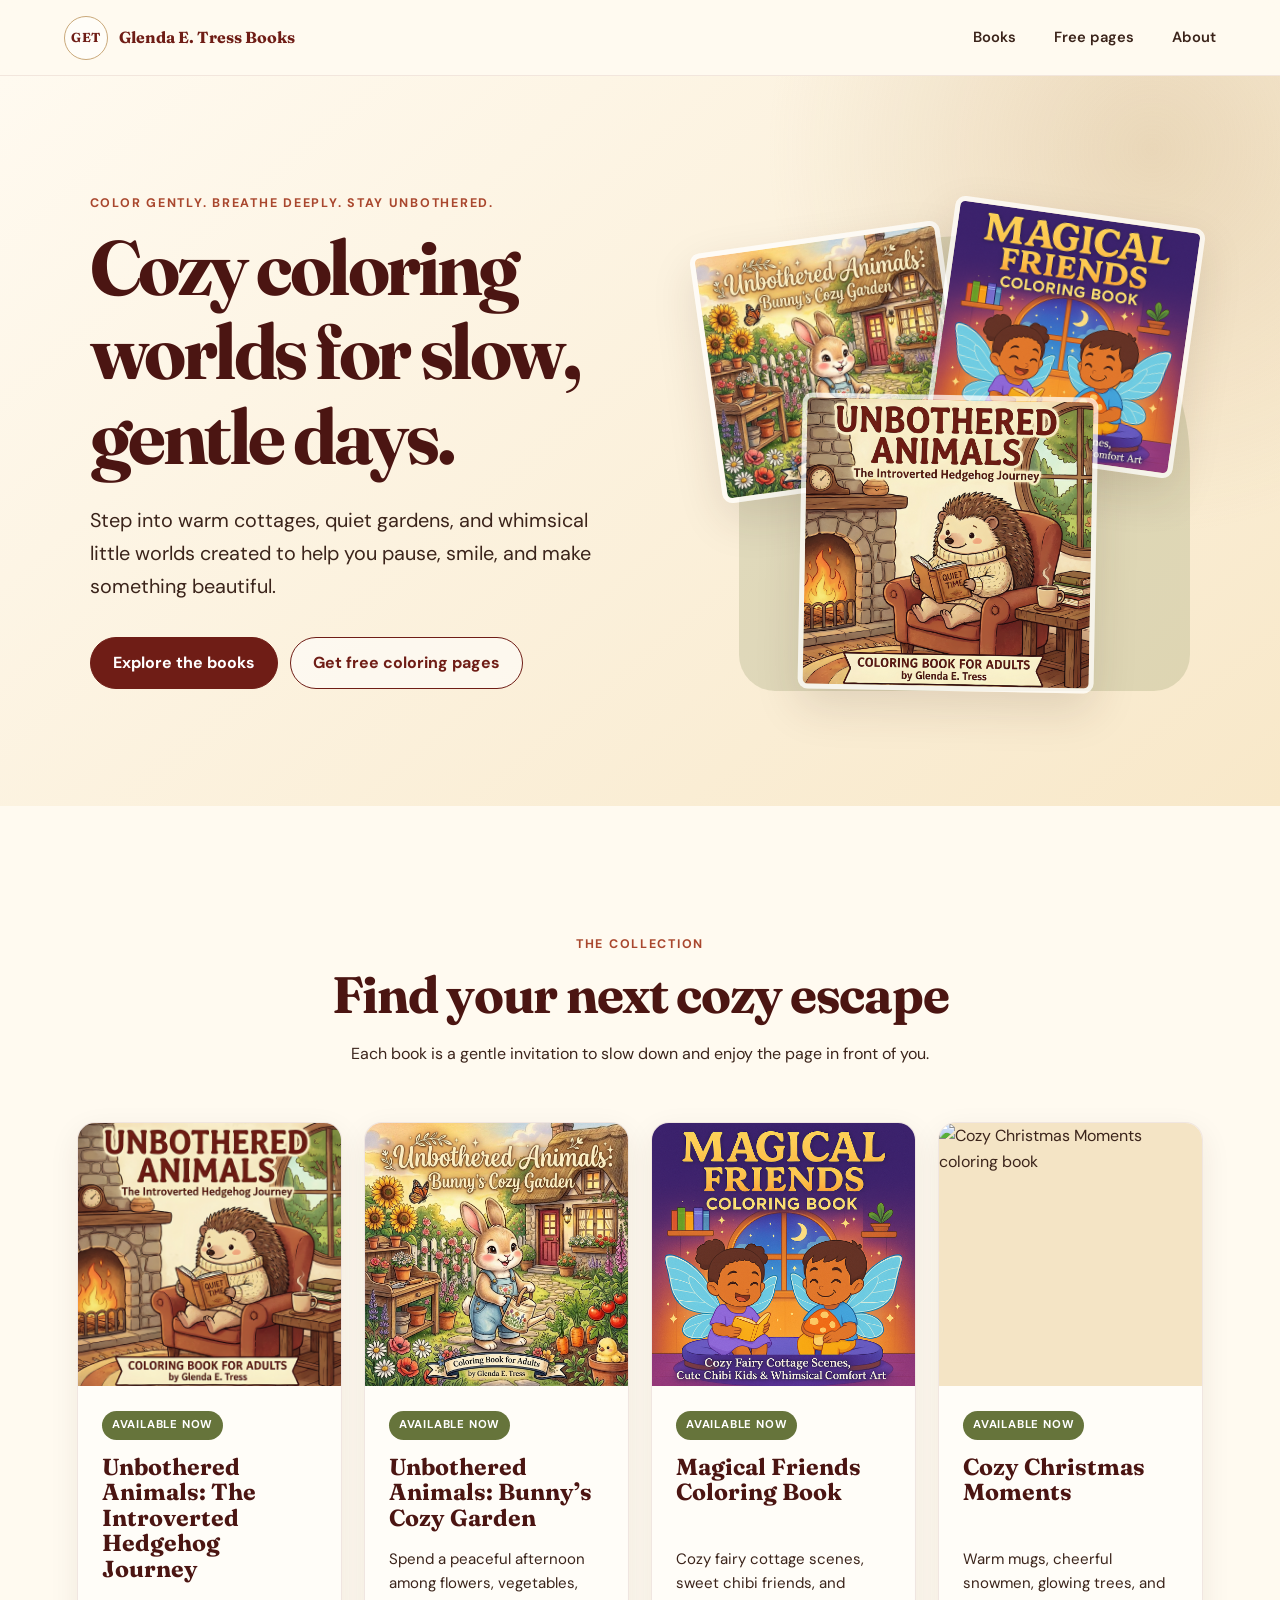
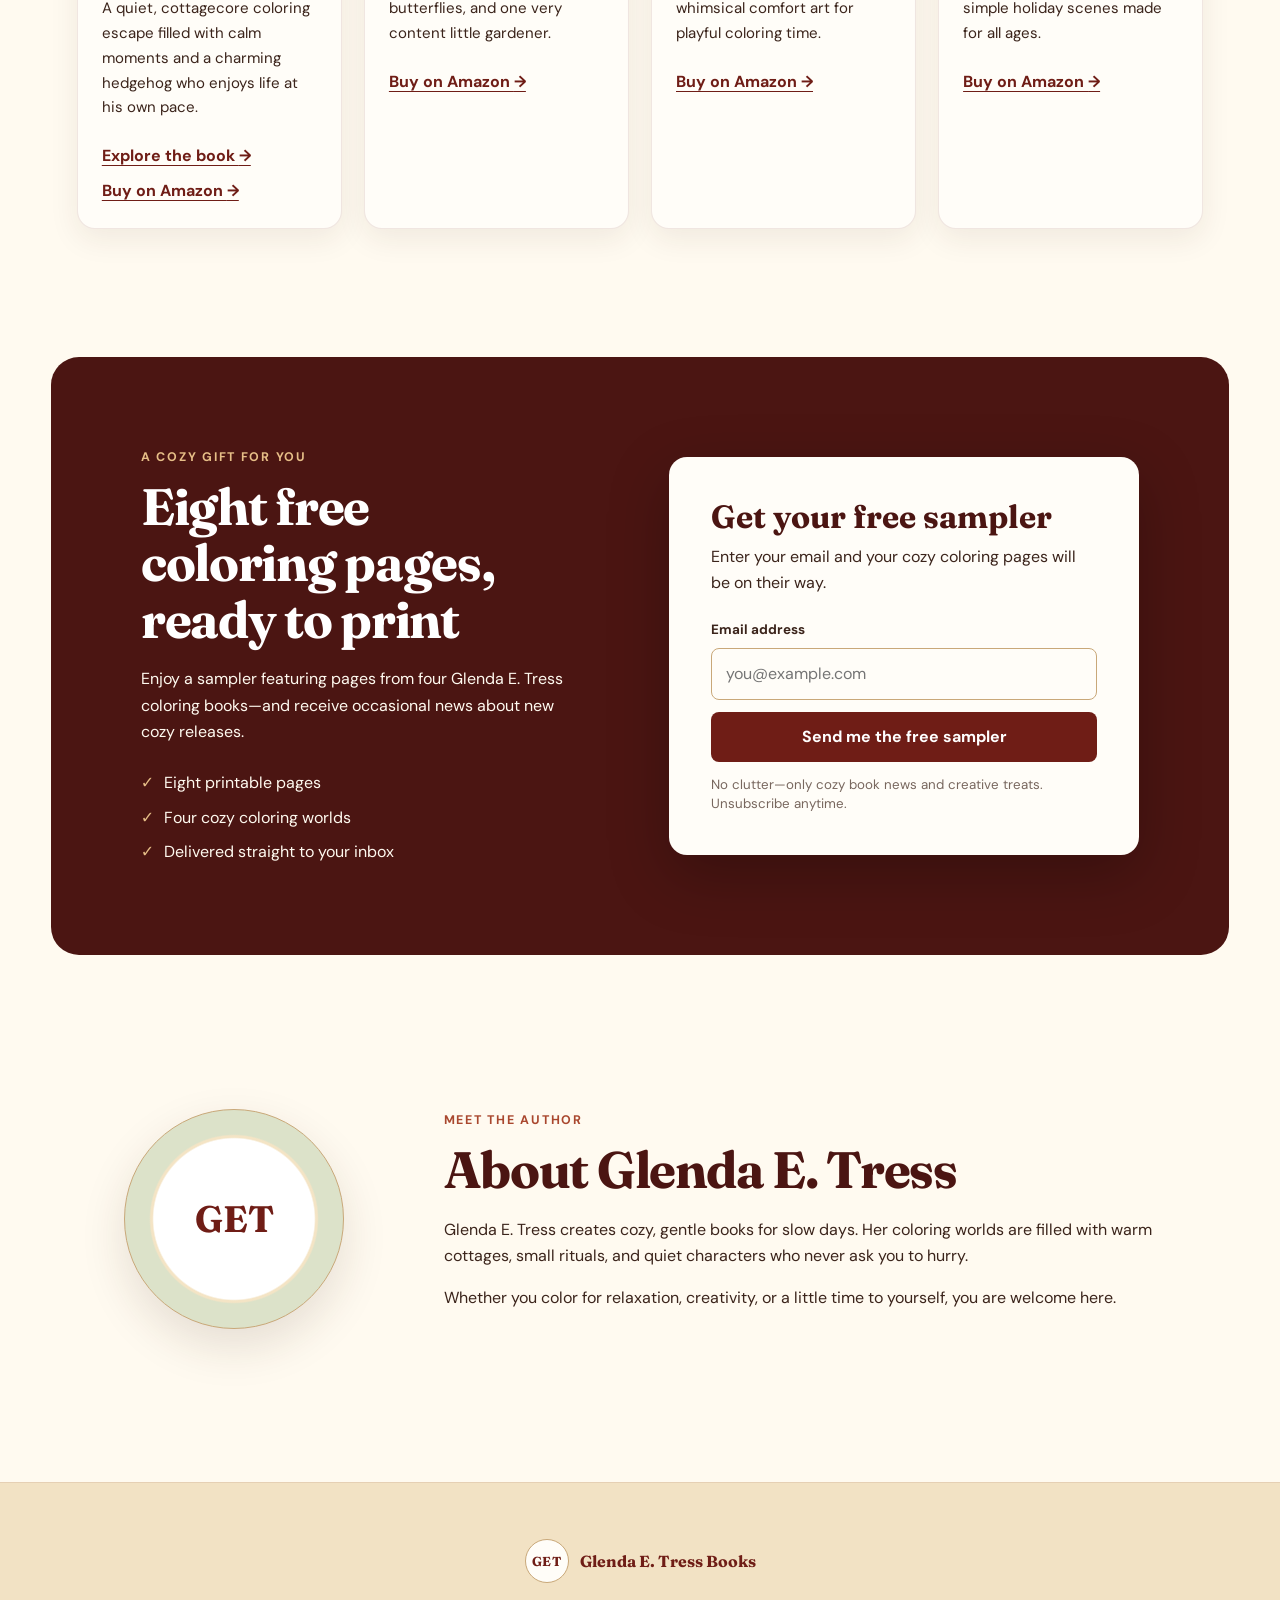
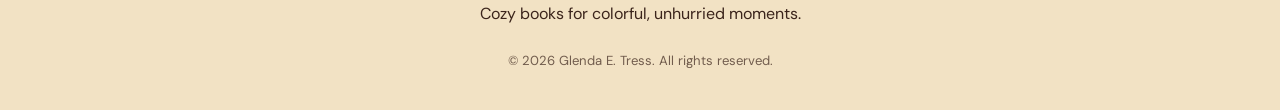
==== index.html @ 8a7b8814 "Add files via upload" ====
<!doctype html>
<html lang="en">
<head>
  <meta charset="utf-8">
  <meta name="viewport" content="width=device-width, initial-scale=1">
  <meta name="description" content="Cozy coloring books by Glenda E. Tress—gentle worlds, quiet characters, and printable pages for slow, creative days.">
  <title>Glenda E. Tress Books | Cozy Coloring Worlds</title>
  <link rel="icon" href="favicon.svg" type="image/svg+xml">
  <link rel="preconnect" href="https://fonts.googleapis.com">
  <link rel="preconnect" href="https://fonts.gstatic.com" crossorigin>
  <link href="https://fonts.googleapis.com/css2?family=DM+Sans:wght@400;500;600;700&family=Fraunces:opsz,wght@9..144,600;9..144,700&display=swap" rel="stylesheet">
  <link rel="stylesheet" href="styles.css">
</head>
<body>
  <header class="site-header">
    <a class="brand" href="#top" aria-label="Glenda E. Tress Books home">
      <span class="brand-mark" aria-hidden="true">GET</span>
      <span>Glenda E. Tress Books</span>
    </a>
    <nav aria-label="Main navigation">
      <a href="#books">Books</a>
      <a href="#free-pages">Free pages</a>
      <a href="#about">About</a>
    </nav>
  </header>

  <main id="top">
    <section class="hero">
      <div class="hero-copy">
        <p class="eyebrow">Color gently. Breathe deeply. Stay unbothered.</p>
        <h1>Cozy coloring worlds for slow, gentle days.</h1>
        <p class="hero-text">Step into warm cottages, quiet gardens, and whimsical little worlds created to help you pause, smile, and make something beautiful.</p>
        <div class="hero-actions">
          <a class="button primary" href="#books">Explore the books</a>
          <a class="button secondary" href="#free-pages">Get free coloring pages</a>
        </div>
      </div>
      <div class="hero-art" aria-label="A collection of four coloring book covers">
        <img class="cover cover-back-left" src="bunny-cover.jpeg" alt="Unbothered Animals: Bunny's Cozy Garden coloring book cover">
        <img class="cover cover-center" src="hedgehog-cover.png" alt="Unbothered Animals: The Introverted Hedgehog Journey coloring book cover">
        <img class="cover cover-back-right" src="magical-friends-cover.png" alt="Magical Friends coloring book cover">
      </div>
    </section>

    <section class="books-section" id="books">
      <div class="section-heading">
        <p class="eyebrow">The collection</p>
        <h2>Find your next cozy escape</h2>
        <p>Each book is a gentle invitation to slow down and enjoy the page in front of you.</p>
      </div>

      <div class="book-grid">
        <article class="book-card featured">
          <div class="book-cover-wrap"><img src="hedgehog-cover.png" alt="Unbothered Animals: The Introverted Hedgehog Journey"></div>
          <div class="book-copy">
            <span class="tag">Available now</span>
            <h3>Unbothered Animals: The Introverted Hedgehog Journey</h3>
            <p>A quiet, cottagecore coloring escape filled with calm moments and a charming hedgehog who enjoys life at his own pace.</p>
            <a class="text-link" href="https://glendaetressbooks.github.io/unbothered-hedgehog/">Explore the book <span aria-hidden="true">→</span></a>
            <br>
            <a class="text-link" href="https://www.amazon.com/dp/B0GTLJ54XW" target="_blank" rel="noopener">Buy on Amazon <span aria-hidden="true">→</span></a>
          </div>
        </article>

        <article class="book-card">
          <div class="book-cover-wrap"><img src="bunny-cover.jpeg" alt="Unbothered Animals: Bunny's Cozy Garden"></div>
          <div class="book-copy">
            <span class="tag">Available now</span>
            <h3>Unbothered Animals: Bunny’s Cozy Garden</h3>
            <p>Spend a peaceful afternoon among flowers, vegetables, butterflies, and one very content little gardener.</p>
            <a class="text-link" href="https://www.amazon.com/dp/B0GZKJFKJ4" target="_blank" rel="noopener">Buy on Amazon <span aria-hidden="true">→</span></a>
          </div>
        </article>

        <article class="book-card">
          <div class="book-cover-wrap"><img src="magical-friends-cover.png" alt="Magical Friends coloring book"></div>
          <div class="book-copy">
            <span class="tag">Available now</span>
            <h3>Magical Friends Coloring Book</h3>
            <p>Cozy fairy cottage scenes, sweet chibi friends, and whimsical comfort art for playful coloring time.</p>
            <a class="text-link" href="https://www.amazon.com/dp/B0GCCZVK5C" target="_blank" rel="noopener">Buy on Amazon <span aria-hidden="true">→</span></a>
          </div>
        </article>

        <article class="book-card">
          <div class="book-cover-wrap"><img src="cozy-christmas-cover.png" alt="Cozy Christmas Moments coloring book"></div>
          <div class="book-copy">
            <span class="tag">Available now</span>
            <h3>Cozy Christmas Moments</h3>
            <p>Warm mugs, cheerful snowmen, glowing trees, and simple holiday scenes made for all ages.</p>
            <a class="text-link" href="https://www.amazon.com/dp/B0G2KWV8PQ" target="_blank" rel="noopener">Buy on Amazon <span aria-hidden="true">→</span></a>
          </div>
        </article>
      </div>
    </section>

    <section class="signup-section" id="free-pages">
      <div class="signup-copy">
        <p class="eyebrow">A cozy gift for you</p>
        <h2>Eight free coloring pages, ready to print</h2>
        <p>Enjoy a sampler featuring pages from four Glenda E. Tress coloring books—and receive occasional news about new cozy releases.</p>
        <ul>
          <li>Eight printable pages</li>
          <li>Four cozy coloring worlds</li>
          <li>Delivered straight to your inbox</li>
        </ul>
      </div>

      <div id="mlb2-43992414" class="signup-card ml-form-embedContainer ml-subscribe-form ml-subscribe-form-43992414">
        <div class="row-form">
          <h3>Get your free sampler</h3>
          <p>Enter your email and your cozy coloring pages will be on their way.</p>
          <form class="ml-block-form" action="https://assets.mailerlite.com/jsonp/2379749/forms/193646420674217235/subscribe" method="post" target="_blank">
            <label for="subscriber-email">Email address</label>
            <input id="subscriber-email" aria-label="Email address" aria-required="true" type="email" name="fields[email]" placeholder="you@example.com" autocomplete="email" required>
            <input type="hidden" name="ml-submit" value="1">
            <input type="hidden" name="anticsrf" value="true">
            <button type="submit">Send me the free sampler</button>
            <button disabled hidden type="button" class="loading">Sending…</button>
          </form>
          <small>No clutter—only cozy book news and creative treats. Unsubscribe anytime.</small>
        </div>
        <div class="row-success" style="display:none">
          <h3>Thank you!</h3>
          <p>Almost there! Please check your inbox and click the confirmation button. Once confirmed, your free Cozy Coloring Sampler will be sent straight to you.</p>
        </div>
      </div>
    </section>

    <section class="about-section" id="about">
      <div class="about-emblem" aria-hidden="true"><span>GET</span></div>
      <div>
        <p class="eyebrow">Meet the author</p>
        <h2>About Glenda E. Tress</h2>
        <p>Glenda E. Tress creates cozy, gentle books for slow days. Her coloring worlds are filled with warm cottages, small rituals, and quiet characters who never ask you to hurry.</p>
        <p>Whether you color for relaxation, creativity, or a little time to yourself, you are welcome here.</p>
      </div>
    </section>
  </main>

  <footer>
    <a class="brand footer-brand" href="#top"><span class="brand-mark" aria-hidden="true">GET</span><span>Glenda E. Tress Books</span></a>
    <p>Cozy books for colorful, unhurried moments.</p>
    <p class="copyright">© 2026 Glenda E. Tress. All rights reserved.</p>
  </footer>

  <script>
    function ml_webform_success_43992414() {
      document.querySelector('.ml-subscribe-form-43992414 .row-success').style.display = 'block';
      document.querySelector('.ml-subscribe-form-43992414 .row-form').style.display = 'none';
    }
  </script>
  <script src="https://groot.mailerlite.com/js/w/webforms.min.js?v83147fa8ce2d95cb73ece7f28b469519"></script>
  <script>fetch('https://assets.mailerlite.com/jsonp/2379749/forms/193646420674217235/takel');</script>
</body>
</html>
---- styles.css ----
:root {
  --cream: #fffaf0;
  --paper: #fffdf8;
  --parchment: #f4e4c5;
  --burgundy: #6f1d16;
  --burgundy-deep: #4b1512;
  --brown: #3b241b;
  --sage: #66743b;
  --sage-soft: #dce2c9;
  --terracotta: #a9472e;
  --gold: #c9a879;
  --shadow: 0 18px 45px rgba(59, 36, 27, .13);
}

* { box-sizing: border-box; }
html { scroll-behavior: smooth; }
body {
  margin: 0;
  color: var(--brown);
  background: var(--cream);
  font-family: "DM Sans", system-ui, sans-serif;
  line-height: 1.65;
}
img { max-width: 100%; display: block; }
a { color: inherit; }

.site-header {
  min-height: 76px;
  padding: 14px clamp(22px, 5vw, 76px);
  display: flex;
  align-items: center;
  justify-content: space-between;
  gap: 24px;
  background: rgba(255, 250, 240, .94);
  border-bottom: 1px solid rgba(111, 29, 22, .09);
  position: sticky;
  top: 0;
  z-index: 50;
  backdrop-filter: blur(12px);
}
.brand { display: flex; align-items: center; gap: 11px; font-family: "Fraunces", Georgia, serif; font-weight: 700; text-decoration: none; color: var(--burgundy); }
.brand-mark { width: 44px; height: 44px; display: grid; place-items: center; border: 1px solid var(--gold); border-radius: 50%; background: var(--paper); font-size: 13px; letter-spacing: .04em; }
nav { display: flex; align-items: center; gap: clamp(17px, 3vw, 38px); }
nav a { font-size: .92rem; font-weight: 600; text-decoration: none; }
nav a:hover { color: var(--terracotta); }

.hero {
  min-height: 690px;
  display: grid;
  grid-template-columns: minmax(0, 1fr) minmax(420px, .9fr);
  align-items: center;
  gap: clamp(36px, 6vw, 90px);
  padding: clamp(70px, 9vw, 125px) clamp(22px, 7vw, 110px);
  overflow: hidden;
  background:
    radial-gradient(circle at 90% 10%, rgba(201, 168, 121, .34), transparent 29%),
    linear-gradient(140deg, #fffaf0 0%, #f8e8c9 100%);
}
.hero-copy { max-width: 690px; position: relative; z-index: 2; }
.eyebrow { margin: 0 0 12px; color: var(--terracotta); font-size: .78rem; font-weight: 700; letter-spacing: .14em; text-transform: uppercase; }
h1, h2, h3 { font-family: "Fraunces", Georgia, serif; line-height: 1.1; color: var(--burgundy-deep); }
h1 { margin: 0 0 25px; font-size: clamp(3.3rem, 6vw, 6.1rem); letter-spacing: -.045em; }
h2 { margin: 0 0 18px; font-size: clamp(2.25rem, 4vw, 3.75rem); letter-spacing: -.025em; }
h3 { font-size: 1.45rem; }
.hero-text { max-width: 610px; font-size: clamp(1.04rem, 1.7vw, 1.24rem); }
.hero-actions { margin-top: 34px; display: flex; flex-wrap: wrap; gap: 12px; }
.button { display: inline-flex; min-height: 50px; align-items: center; justify-content: center; padding: 12px 22px; border: 1px solid var(--burgundy); border-radius: 999px; font-weight: 700; text-decoration: none; transition: .2s ease; }
.button.primary { background: var(--burgundy); color: white; }
.button.primary:hover { background: var(--terracotta); border-color: var(--terracotta); transform: translateY(-2px); }
.button.secondary { background: rgba(255,255,255,.55); color: var(--burgundy); }
.button.secondary:hover { background: white; }

.hero-art { min-height: 500px; position: relative; }
.hero-art::before { content: ""; position: absolute; inset: 9% 0 0 7%; border-radius: 50% 50% 8% 8%; background: rgba(102,116,59,.18); }
.cover { position: absolute; width: min(52%, 300px); aspect-ratio: 1/1; object-fit: cover; border-radius: 10px; box-shadow: var(--shadow); border: 5px solid rgba(255,255,255,.72); }
.cover-center { width: min(61%, 360px); left: 50%; bottom: 0; z-index: 3; transform: translateX(-50%) rotate(1deg); }
.cover-back-left { left: 0; top: 9%; transform: rotate(-8deg); }
.cover-back-right { right: 0; top: 4%; transform: rotate(8deg); }

.books-section { padding: clamp(80px, 10vw, 140px) clamp(22px, 6vw, 90px); }
.section-heading { max-width: 720px; margin: 0 auto 54px; text-align: center; }
.section-heading > p:last-child { max-width: 580px; margin: 0 auto; }
.book-grid { max-width: 1240px; margin: 0 auto; display: grid; grid-template-columns: repeat(4, minmax(0, 1fr)); gap: 22px; }
.book-card { background: var(--paper); border: 1px solid rgba(111,29,22,.1); border-radius: 18px; overflow: hidden; box-shadow: 0 10px 30px rgba(59,36,27,.08); transition: transform .25s ease, box-shadow .25s ease; }
.book-card:hover { transform: translateY(-6px); box-shadow: var(--shadow); }
.book-cover-wrap { aspect-ratio: 1/1; background: var(--parchment); overflow: hidden; }
.book-cover-wrap img { width: 100%; height: 100%; object-fit: cover; }
.book-copy { padding: 24px; }
.book-copy h3 { min-height: 78px; margin: 14px 0 12px; }
.book-copy p { font-size: .94rem; }
.tag { display: inline-flex; padding: 5px 10px; border-radius: 999px; background: var(--sage); color: white; font-size: .71rem; font-weight: 700; letter-spacing: .07em; text-transform: uppercase; }
.tag.muted { background: var(--sage-soft); color: #4c5928; }
.text-link { display: inline-block; margin-top: 8px; color: var(--burgundy); font-weight: 700; text-decoration-thickness: 1px; text-underline-offset: 4px; }
.text-link.quiet { color: #8a766d; text-decoration: none; font-size: .88rem; }

.signup-section { margin: 0 clamp(16px, 4vw, 64px); padding: clamp(58px, 7vw, 100px); display: grid; grid-template-columns: 1fr minmax(320px, 470px); align-items: center; gap: clamp(40px, 8vw, 110px); border-radius: 28px; background: var(--burgundy-deep); color: #fffaf0; }
.signup-section h2 { color: white; }
.signup-section .eyebrow { color: #e6be87; }
.signup-copy { max-width: 650px; }
.signup-copy ul { list-style: none; padding: 0; margin: 25px 0 0; display: grid; gap: 8px; }
.signup-copy li::before { content: "✓"; color: #e6be87; font-weight: 700; margin-right: 10px; }
.signup-card { padding: clamp(26px, 4vw, 42px); border-radius: 18px; background: var(--paper); color: var(--brown); box-shadow: 0 20px 60px rgba(0,0,0,.25); }
.signup-card h3 { margin: 0 0 10px; font-size: 2rem; }
.signup-card p { margin-top: 0; }
.signup-card label { display: block; margin: 22px 0 7px; font-size: .84rem; font-weight: 700; }
.signup-card input[type="email"] { width: 100%; min-height: 50px; padding: 12px 14px; border: 1px solid var(--gold); border-radius: 8px; background: #fffdf8; color: var(--brown); font: inherit; }
.signup-card button { width: 100%; min-height: 50px; margin-top: 12px; border: 0; border-radius: 8px; background: var(--burgundy); color: white; font: inherit; font-weight: 700; cursor: pointer; }
.signup-card button:hover { background: var(--terracotta); }
.signup-card small { display: block; margin-top: 14px; color: #78675e; line-height: 1.4; }

.about-section { max-width: 1080px; margin: 0 auto; padding: clamp(90px, 12vw, 160px) 24px; display: grid; grid-template-columns: 230px 1fr; align-items: center; gap: clamp(40px, 7vw, 90px); }
.about-emblem { width: 220px; height: 220px; display: grid; place-items: center; border: 1px solid var(--gold); border-radius: 50%; background: radial-gradient(circle, white 0 52%, var(--parchment) 53% 54%, transparent 55%), var(--sage-soft); color: var(--burgundy); font: 700 2.3rem "Fraunces", Georgia, serif; box-shadow: var(--shadow); }
.about-section p { max-width: 720px; }

footer { padding: 56px 24px 34px; text-align: center; background: #f2e2c4; border-top: 1px solid rgba(111,29,22,.09); }
.footer-brand { width: max-content; margin: 0 auto 18px; }
footer p { margin: 5px 0; }
.copyright { margin-top: 22px; font-size: .82rem; opacity: .7; }

@media (max-width: 1050px) {
  .hero { grid-template-columns: 1fr; text-align: center; }
  .hero-copy { margin: 0 auto; }
  .hero-text { margin-left: auto; margin-right: auto; }
  .hero-actions { justify-content: center; }
  .hero-art { width: min(100%, 650px); margin: 0 auto; }
  .book-grid { grid-template-columns: repeat(2, minmax(0, 1fr)); }
  .book-copy h3 { min-height: auto; }
}
@media (max-width: 760px) {
  .site-header { position: static; align-items: flex-start; }
  .site-header nav { display: none; }
  .hero { min-height: 0; padding-top: 68px; }
  .hero-art { min-height: 385px; }
  .signup-section { grid-template-columns: 1fr; padding: 44px 22px; }
  .about-section { grid-template-columns: 1fr; text-align: center; }
  .about-emblem { margin: 0 auto; }
}
@media (max-width: 560px) {
  h1 { font-size: 3rem; }
  .book-grid { grid-template-columns: 1fr; }
  .book-card { max-width: 390px; margin: 0 auto; }
  .cover { border-width: 3px; }
  .hero-art { min-height: 320px; }
  .button { width: 100%; }
}
@media (prefers-reduced-motion: reduce) { html { scroll-behavior: auto; } *, *::before, *::after { transition: none !important; } }
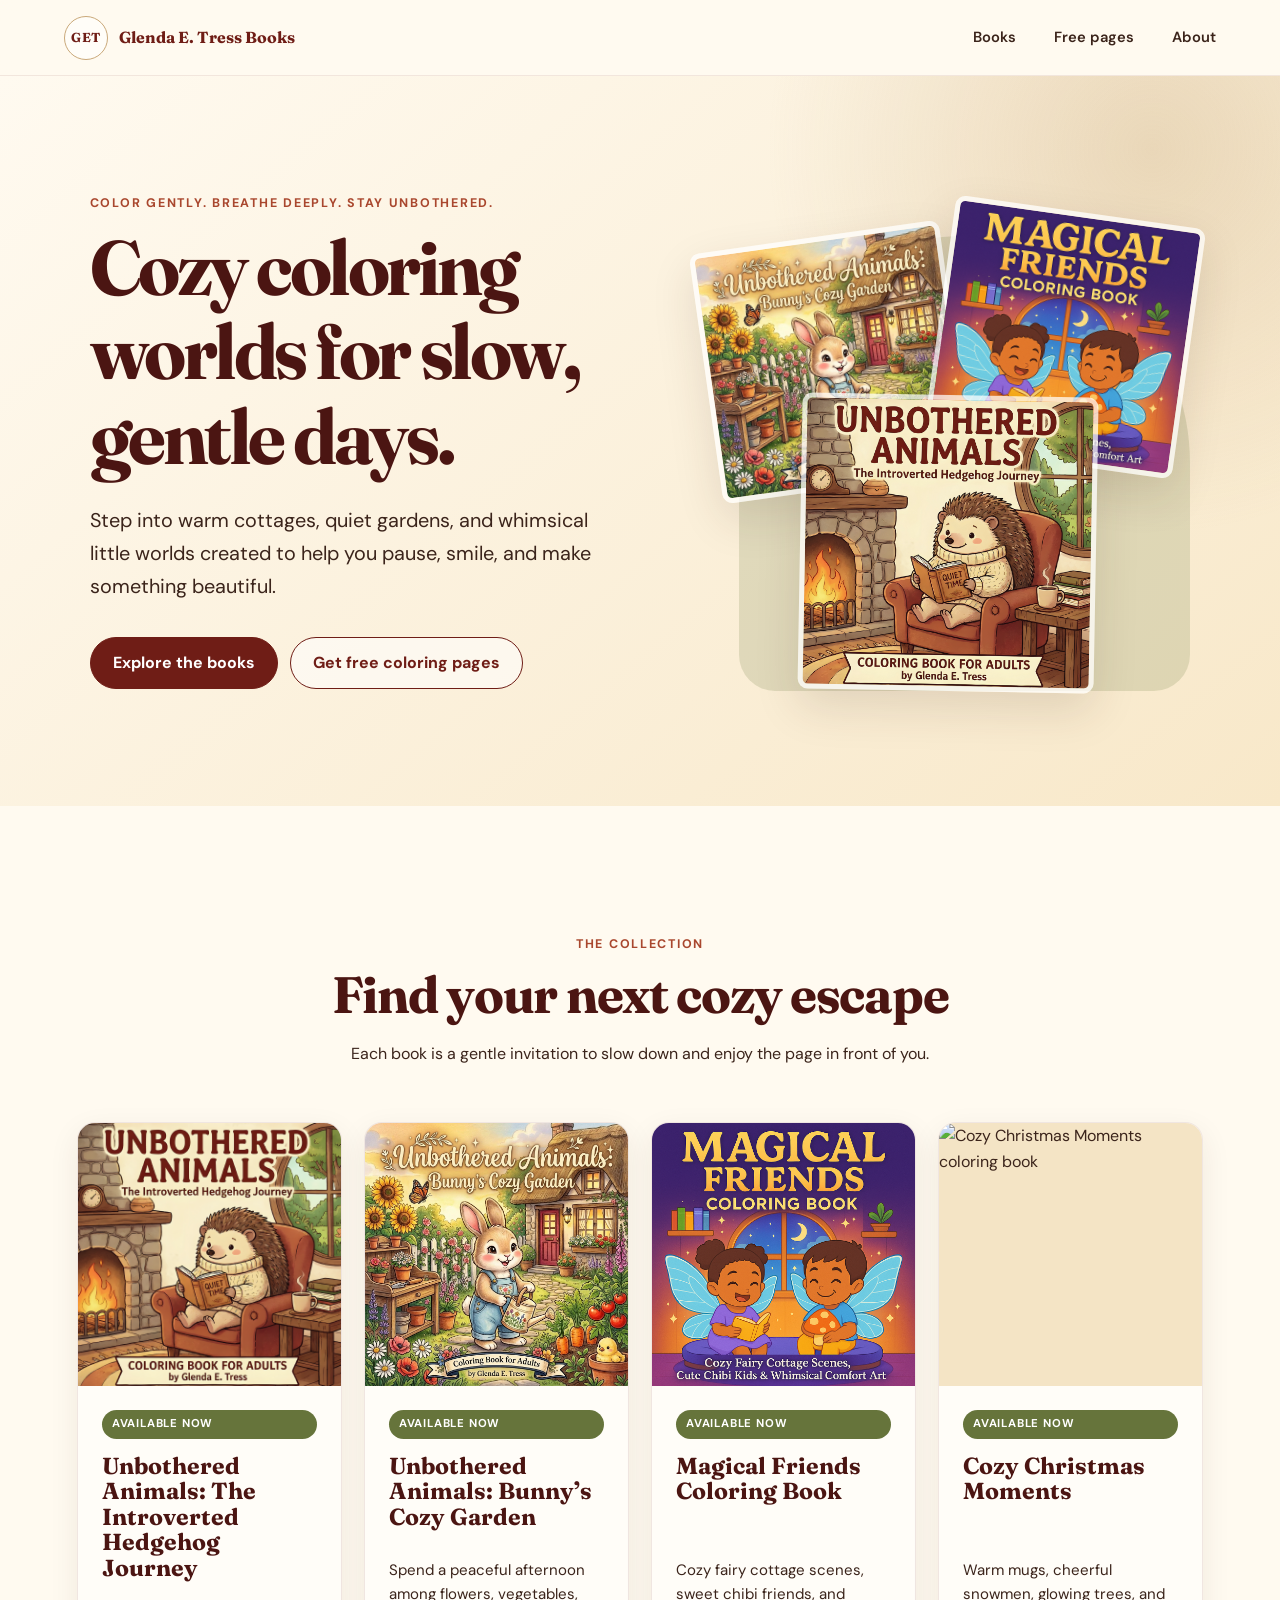
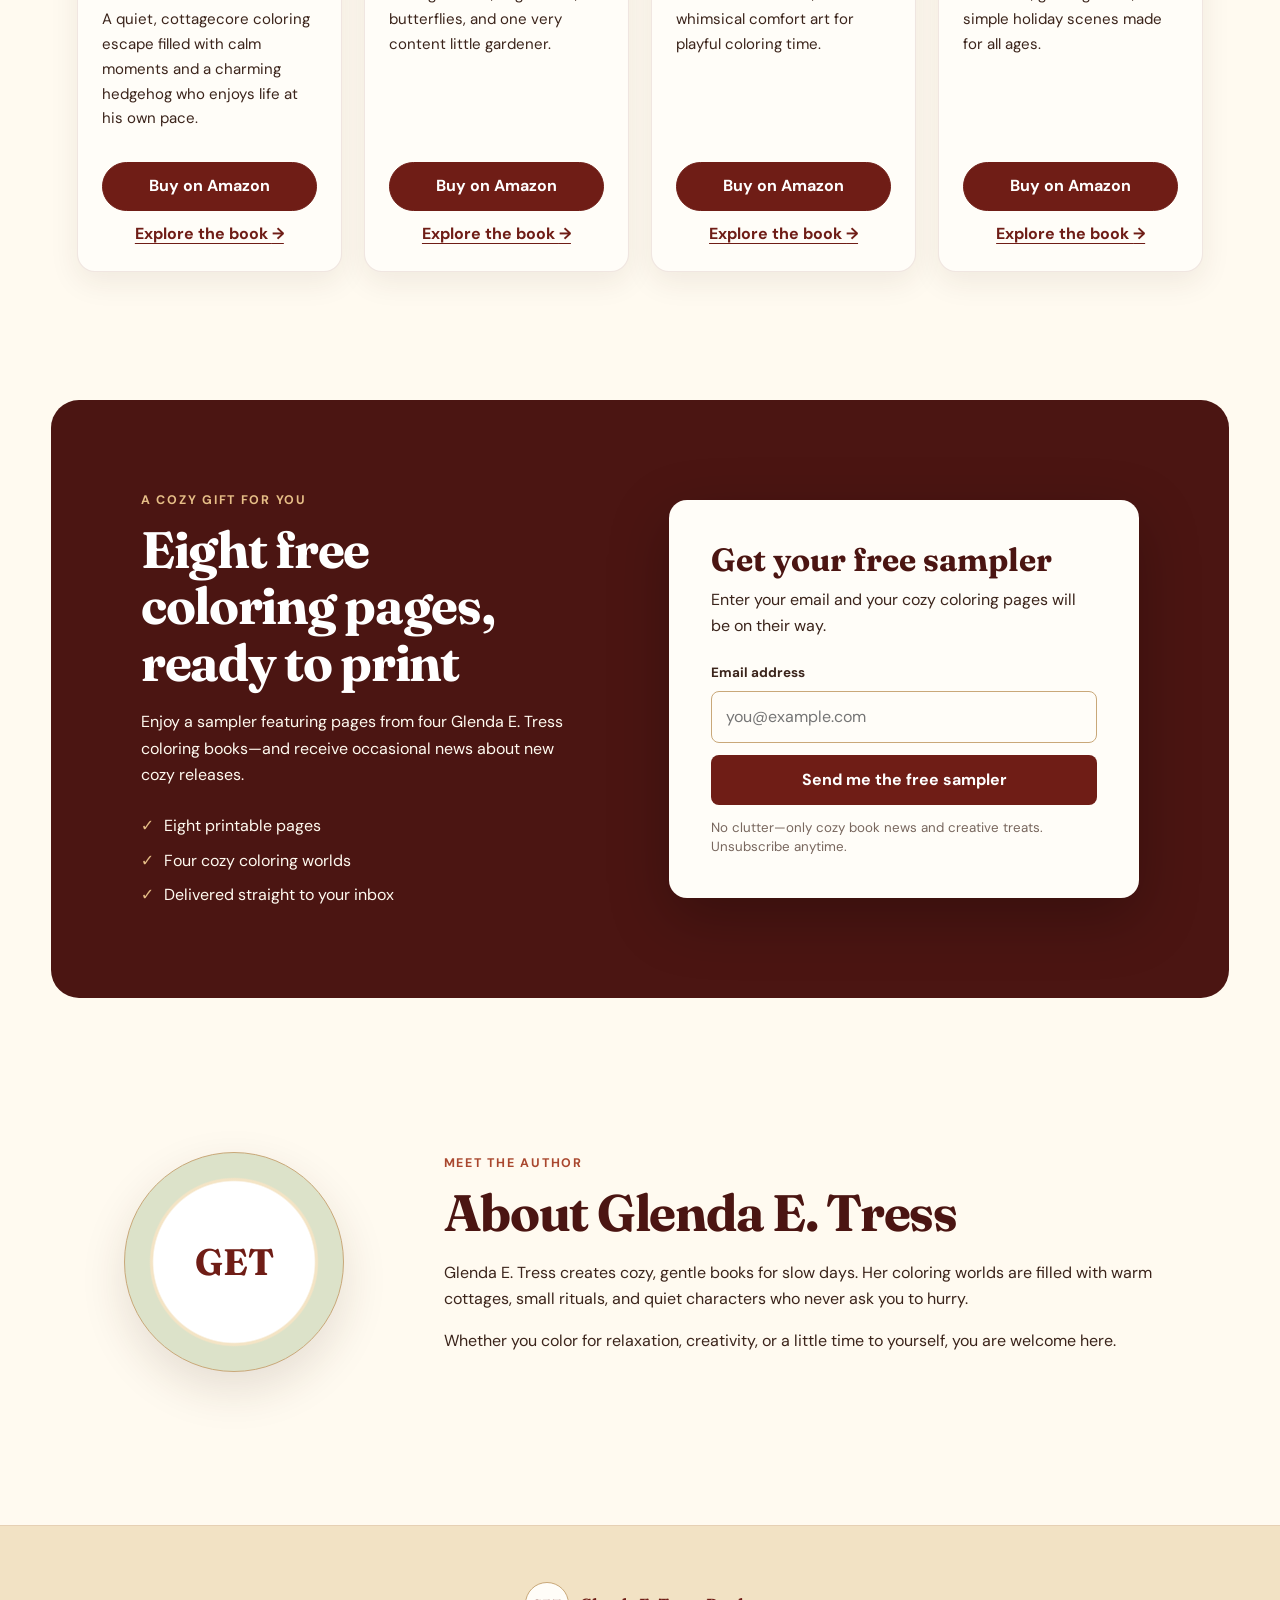
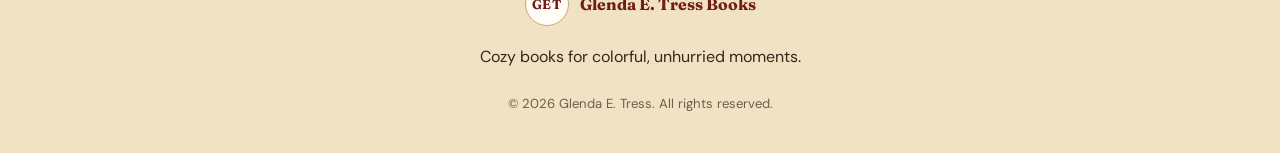
==== commit 8e259a8c: "Add files via upload" ====
--- a/index.html
+++ b/index.html
@@ -56,9 +56,10 @@
             <span class="tag">Available now</span>
             <h3>Unbothered Animals: The Introverted Hedgehog Journey</h3>
             <p>A quiet, cottagecore coloring escape filled with calm moments and a charming hedgehog who enjoys life at his own pace.</p>
-            <a class="text-link" href="https://glendaetressbooks.github.io/unbothered-hedgehog/">Explore the book <span aria-hidden="true">→</span></a>
-            <br>
-            <a class="text-link" href="https://www.amazon.com/dp/B0GTLJ54XW" target="_blank" rel="noopener">Buy on Amazon <span aria-hidden="true">→</span></a>
+            <div class="book-actions">
+              <a class="button book-buy" href="https://www.amazon.com/dp/B0GTLJ54XW" target="_blank" rel="noopener">Buy on Amazon</a>
+              <a class="text-link" href="https://glendaetressbooks.github.io/unbothered-hedgehog/">Explore the book <span aria-hidden="true">→</span></a>
+            </div>
           </div>
         </article>
 
@@ -68,7 +69,10 @@
             <span class="tag">Available now</span>
             <h3>Unbothered Animals: Bunny’s Cozy Garden</h3>
             <p>Spend a peaceful afternoon among flowers, vegetables, butterflies, and one very content little gardener.</p>
-            <a class="text-link" href="https://www.amazon.com/dp/B0GZKJFKJ4" target="_blank" rel="noopener">Buy on Amazon <span aria-hidden="true">→</span></a>
+            <div class="book-actions">
+              <a class="button book-buy" href="https://www.amazon.com/dp/B0GZKJFKJ4" target="_blank" rel="noopener">Buy on Amazon</a>
+              <a class="text-link" href="https://glendaetressbooks.github.io/unbothered-bunny/">Explore the book <span aria-hidden="true">→</span></a>
+            </div>
           </div>
         </article>
 
@@ -78,7 +82,10 @@
             <span class="tag">Available now</span>
             <h3>Magical Friends Coloring Book</h3>
             <p>Cozy fairy cottage scenes, sweet chibi friends, and whimsical comfort art for playful coloring time.</p>
-            <a class="text-link" href="https://www.amazon.com/dp/B0GCCZVK5C" target="_blank" rel="noopener">Buy on Amazon <span aria-hidden="true">→</span></a>
+            <div class="book-actions">
+              <a class="button book-buy" href="https://www.amazon.com/dp/B0GCCZVK5C" target="_blank" rel="noopener">Buy on Amazon</a>
+              <a class="text-link" href="https://glendaetressbooks.github.io/magical-friends/">Explore the book <span aria-hidden="true">→</span></a>
+            </div>
           </div>
         </article>
 
@@ -88,7 +95,10 @@
             <span class="tag">Available now</span>
             <h3>Cozy Christmas Moments</h3>
             <p>Warm mugs, cheerful snowmen, glowing trees, and simple holiday scenes made for all ages.</p>
-            <a class="text-link" href="https://www.amazon.com/dp/B0G2KWV8PQ" target="_blank" rel="noopener">Buy on Amazon <span aria-hidden="true">→</span></a>
+            <div class="book-actions">
+              <a class="button book-buy" href="https://www.amazon.com/dp/B0G2KWV8PQ" target="_blank" rel="noopener">Buy on Amazon</a>
+              <a class="text-link" href="https://glendaetressbooks.github.io/cozy-christmas-moments/">Explore the book <span aria-hidden="true">→</span></a>
+            </div>
           </div>
         </article>
       </div>
--- a/styles.css
+++ b/styles.css
@@ -81,17 +81,21 @@
 .section-heading { max-width: 720px; margin: 0 auto 54px; text-align: center; }
 .section-heading > p:last-child { max-width: 580px; margin: 0 auto; }
 .book-grid { max-width: 1240px; margin: 0 auto; display: grid; grid-template-columns: repeat(4, minmax(0, 1fr)); gap: 22px; }
-.book-card { background: var(--paper); border: 1px solid rgba(111,29,22,.1); border-radius: 18px; overflow: hidden; box-shadow: 0 10px 30px rgba(59,36,27,.08); transition: transform .25s ease, box-shadow .25s ease; }
+.book-card { display: flex; flex-direction: column; background: var(--paper); border: 1px solid rgba(111,29,22,.1); border-radius: 18px; overflow: hidden; box-shadow: 0 10px 30px rgba(59,36,27,.08); transition: transform .25s ease, box-shadow .25s ease; }
 .book-card:hover { transform: translateY(-6px); box-shadow: var(--shadow); }
 .book-cover-wrap { aspect-ratio: 1/1; background: var(--parchment); overflow: hidden; }
 .book-cover-wrap img { width: 100%; height: 100%; object-fit: cover; }
-.book-copy { padding: 24px; }
+.book-copy { display: flex; flex: 1; flex-direction: column; padding: 24px; }
 .book-copy h3 { min-height: 78px; margin: 14px 0 12px; }
-.book-copy p { font-size: .94rem; }
+.book-copy p { flex: 1; font-size: .94rem; }
 .tag { display: inline-flex; padding: 5px 10px; border-radius: 999px; background: var(--sage); color: white; font-size: .71rem; font-weight: 700; letter-spacing: .07em; text-transform: uppercase; }
 .tag.muted { background: var(--sage-soft); color: #4c5928; }
 .text-link { display: inline-block; margin-top: 8px; color: var(--burgundy); font-weight: 700; text-decoration-thickness: 1px; text-underline-offset: 4px; }
 .text-link.quiet { color: #8a766d; text-decoration: none; font-size: .88rem; }
+.book-actions { display: flex; flex-direction: column; align-items: stretch; gap: 10px; margin-top: 16px; }
+.book-actions .text-link { margin-top: 0; text-align: center; }
+.button.book-buy { min-height: 46px; padding: 10px 18px; border-color: var(--burgundy); color: white; background: var(--burgundy); }
+.button.book-buy:hover { border-color: var(--terracotta); background: var(--terracotta); transform: translateY(-2px); }
 
 .signup-section { margin: 0 clamp(16px, 4vw, 64px); padding: clamp(58px, 7vw, 100px); display: grid; grid-template-columns: 1fr minmax(320px, 470px); align-items: center; gap: clamp(40px, 8vw, 110px); border-radius: 28px; background: var(--burgundy-deep); color: #fffaf0; }
 .signup-section h2 { color: white; }
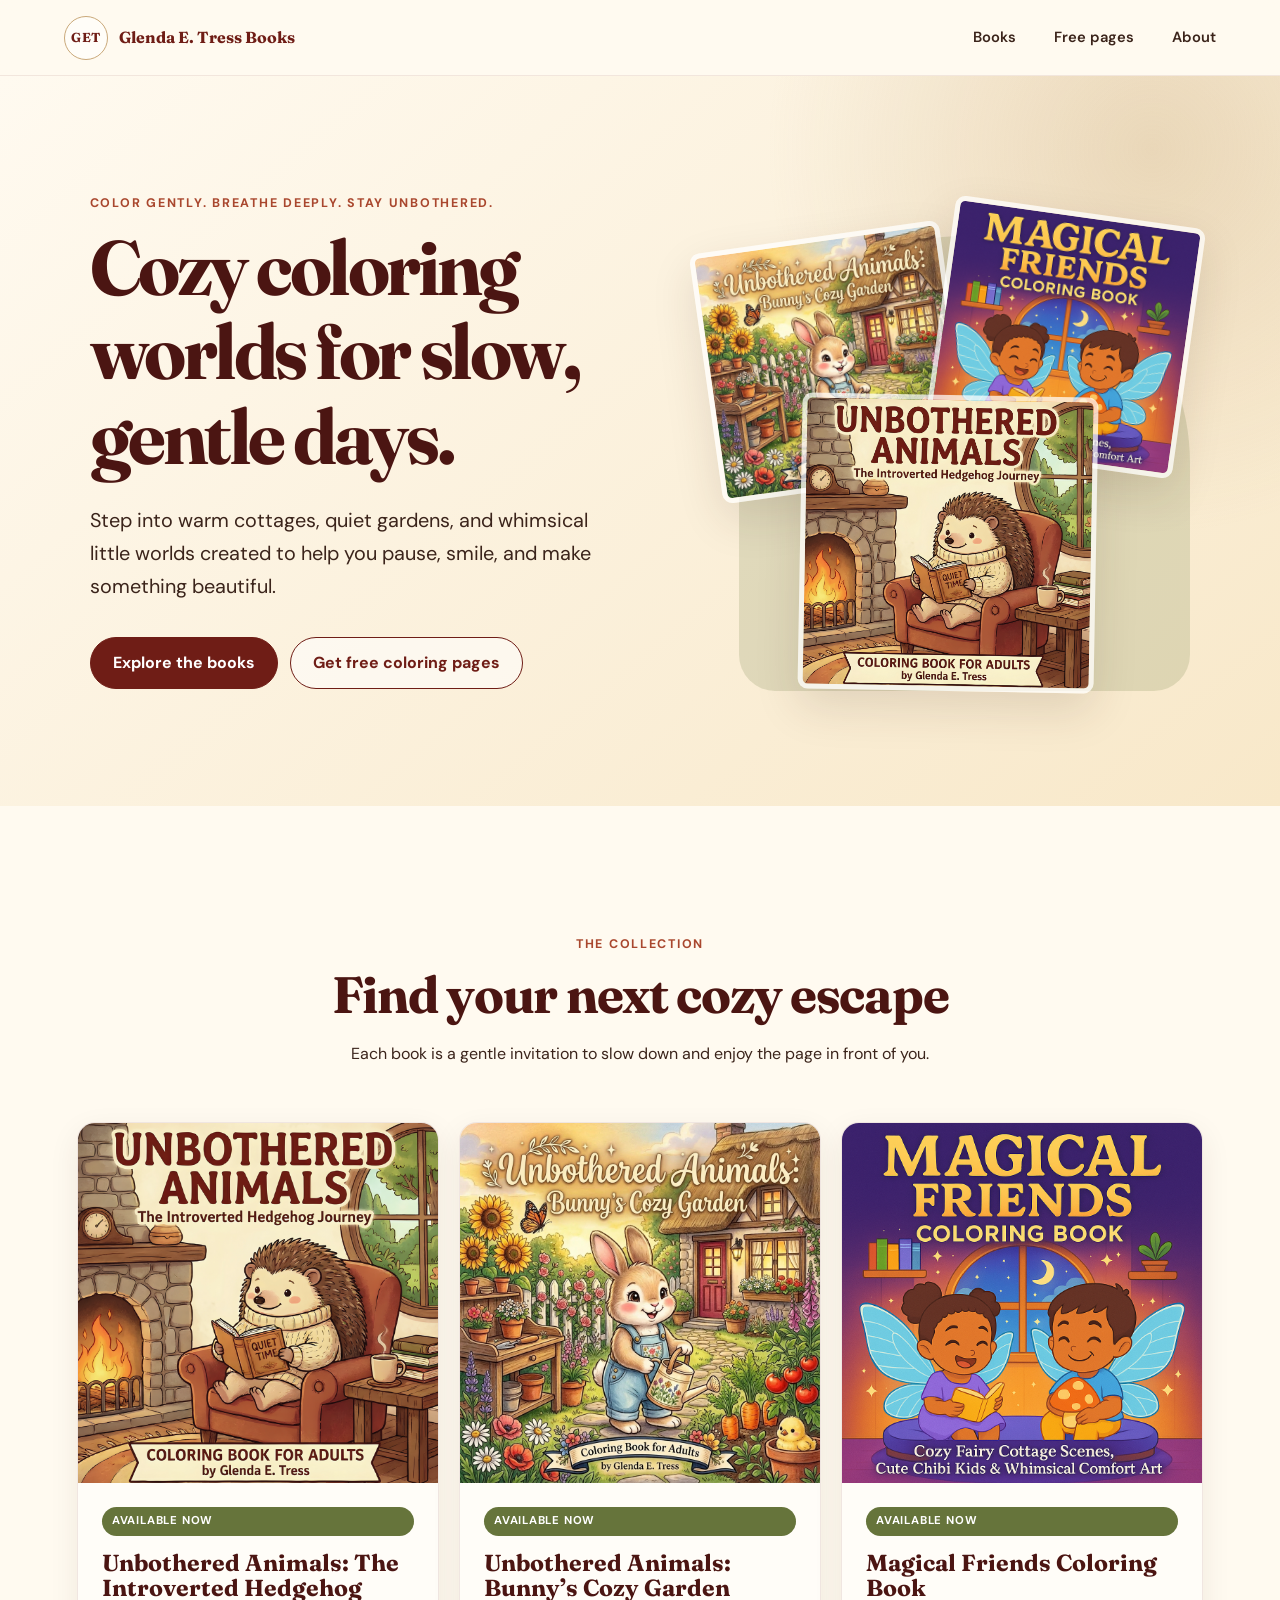
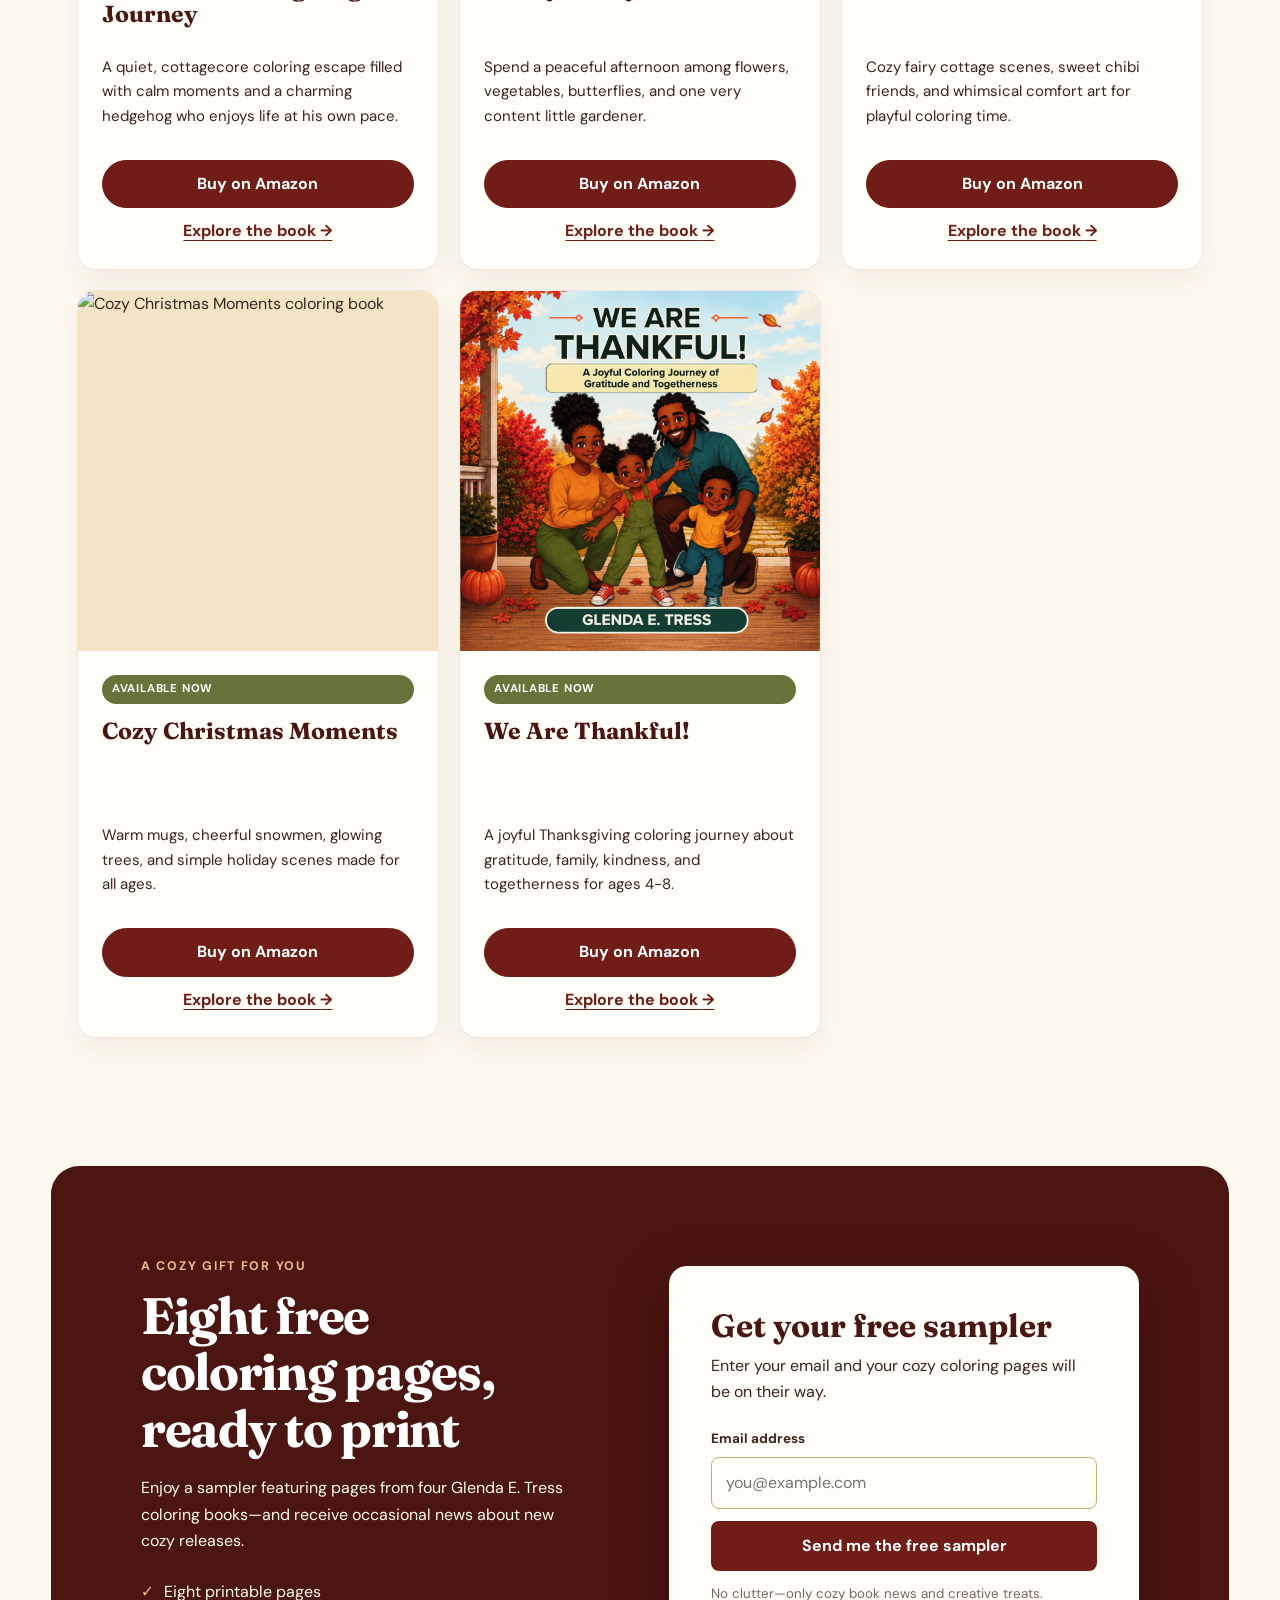
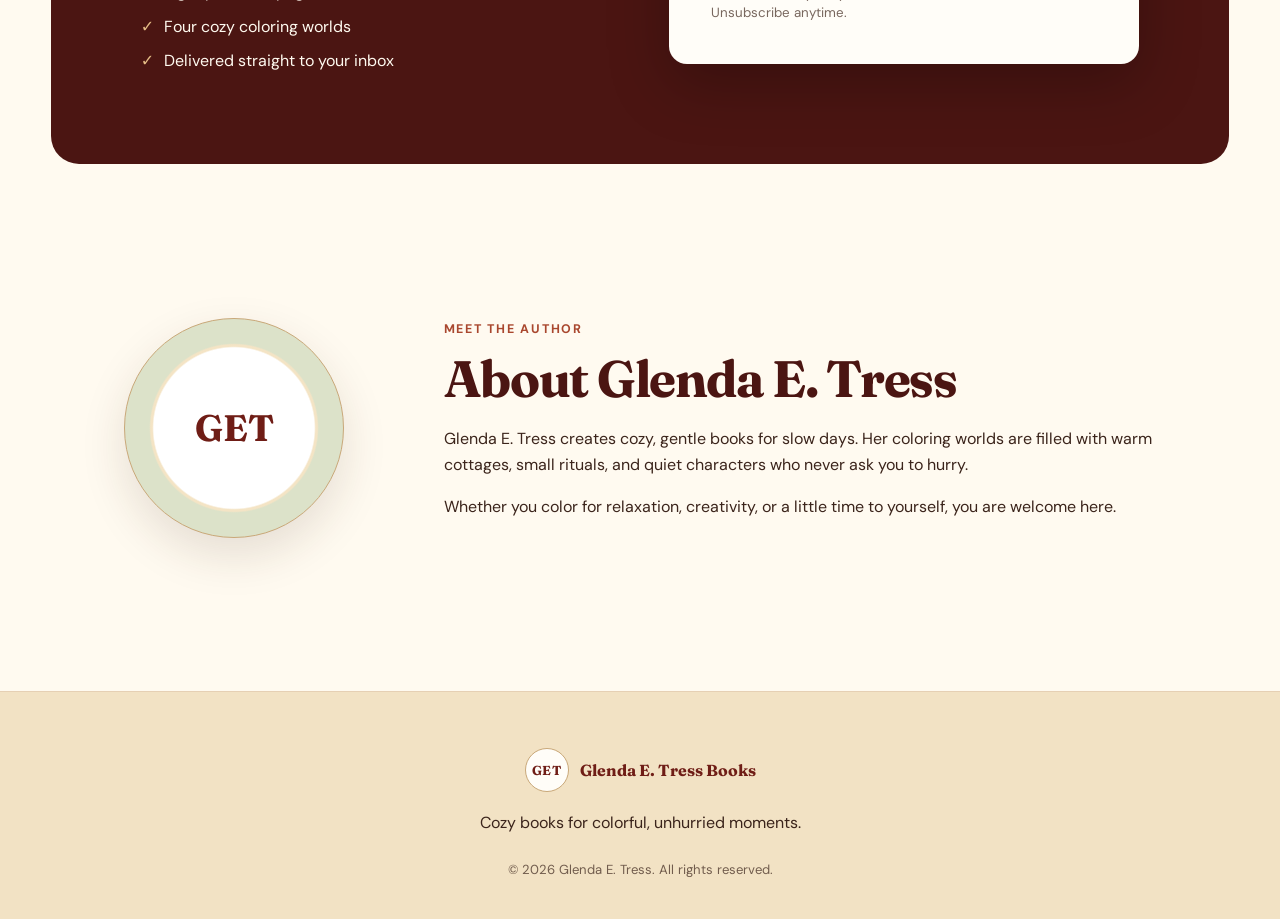
==== commit e23a2b34: "Add files via upload" ====
--- a/index.html
+++ b/index.html
@@ -101,6 +101,19 @@
             </div>
           </div>
         </article>
+
+        <article class="book-card">
+          <div class="book-cover-wrap"><img src="we-are-thankful-cover.jpg" alt="We Are Thankful coloring book"></div>
+          <div class="book-copy">
+            <span class="tag">Available now</span>
+            <h3>We Are Thankful!</h3>
+            <p>A joyful Thanksgiving coloring journey about gratitude, family, kindness, and togetherness for ages 4-8.</p>
+            <div class="book-actions">
+              <a class="button book-buy" href="https://www.amazon.com/dp/B0G1JK51NL" target="_blank" rel="noopener">Buy on Amazon</a>
+              <a class="text-link" href="https://glendaetressbooks.github.io/we-are-thankful/">Explore the book <span aria-hidden="true">→</span></a>
+            </div>
+          </div>
+        </article>
       </div>
     </section>
 
--- a/styles.css
+++ b/styles.css
@@ -80,7 +80,7 @@
 .books-section { padding: clamp(80px, 10vw, 140px) clamp(22px, 6vw, 90px); }
 .section-heading { max-width: 720px; margin: 0 auto 54px; text-align: center; }
 .section-heading > p:last-child { max-width: 580px; margin: 0 auto; }
-.book-grid { max-width: 1240px; margin: 0 auto; display: grid; grid-template-columns: repeat(4, minmax(0, 1fr)); gap: 22px; }
+.book-grid { max-width: 1380px; margin: 0 auto; display: grid; grid-template-columns: repeat(5, minmax(0, 1fr)); gap: 20px; }
 .book-card { display: flex; flex-direction: column; background: var(--paper); border: 1px solid rgba(111,29,22,.1); border-radius: 18px; overflow: hidden; box-shadow: 0 10px 30px rgba(59,36,27,.08); transition: transform .25s ease, box-shadow .25s ease; }
 .book-card:hover { transform: translateY(-6px); box-shadow: var(--shadow); }
 .book-cover-wrap { aspect-ratio: 1/1; background: var(--parchment); overflow: hidden; }
@@ -121,6 +121,9 @@
 footer p { margin: 5px 0; }
 .copyright { margin-top: 22px; font-size: .82rem; opacity: .7; }
 
+@media (max-width: 1280px) {
+  .book-grid { grid-template-columns: repeat(3, minmax(0, 1fr)); }
+}
 @media (max-width: 1050px) {
   .hero { grid-template-columns: 1fr; text-align: center; }
   .hero-copy { margin: 0 auto; }
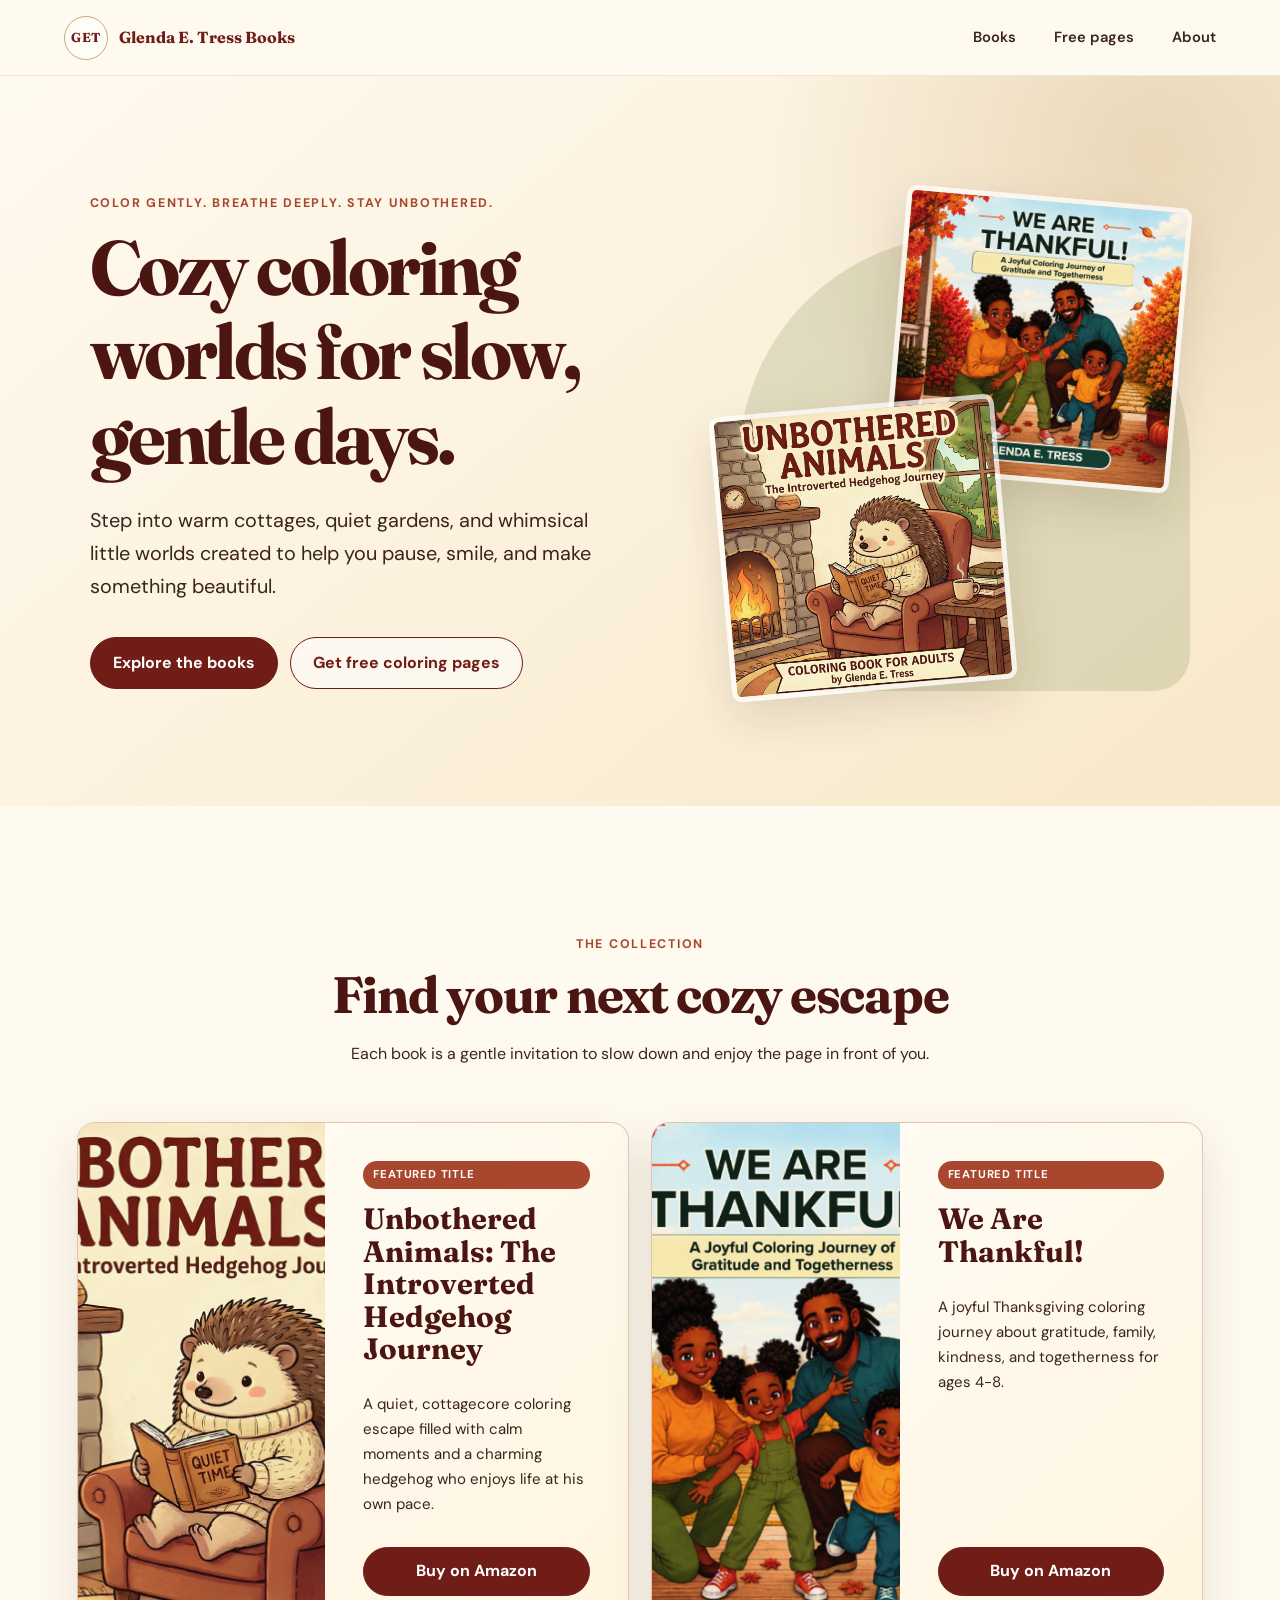
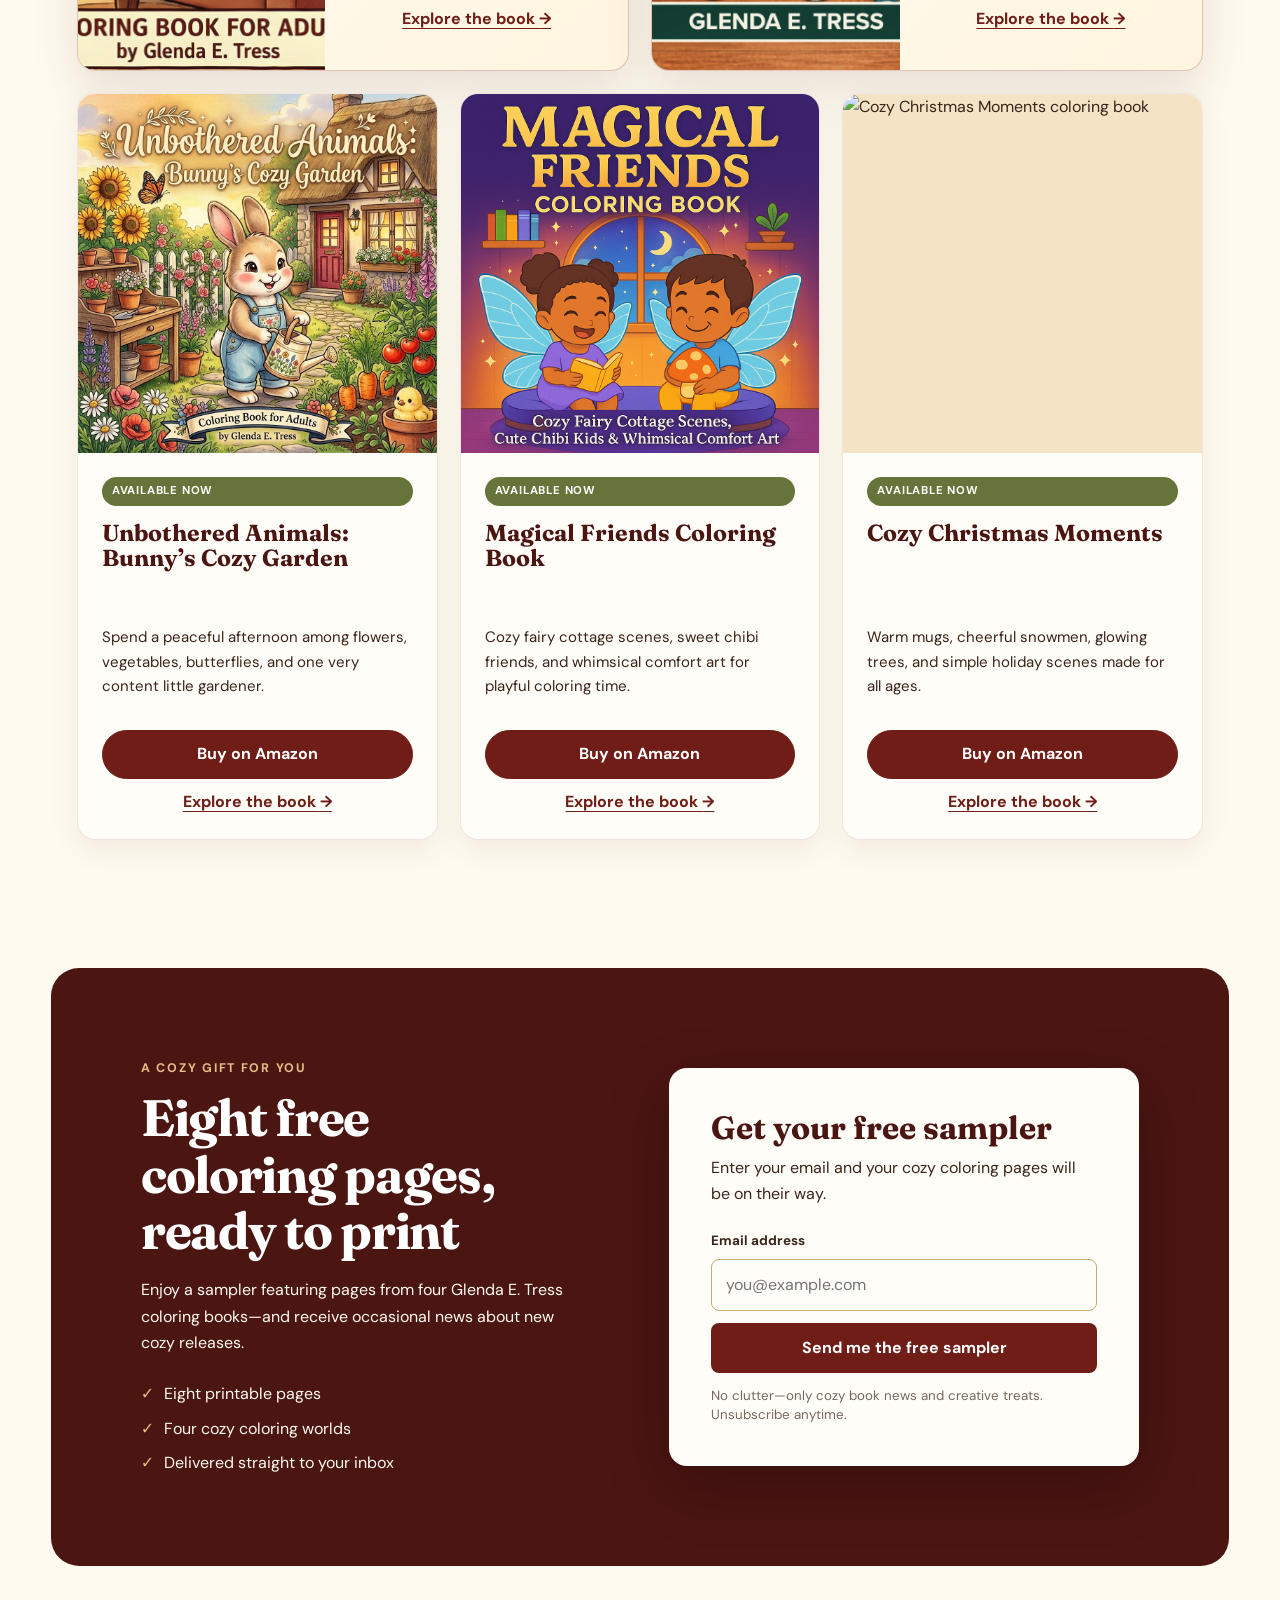
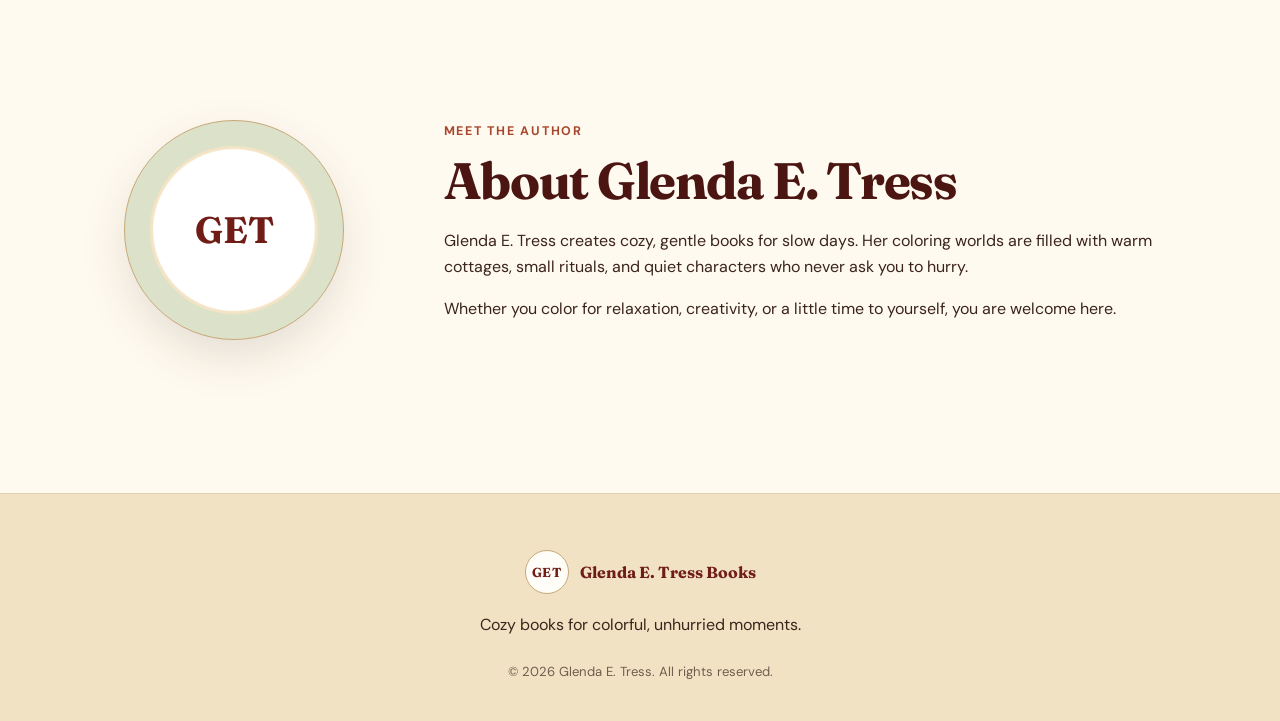
==== commit 5dcce581: "Add files via upload" ====
--- a/index.html
+++ b/index.html
@@ -35,10 +35,9 @@
           <a class="button secondary" href="#free-pages">Get free coloring pages</a>
         </div>
       </div>
-      <div class="hero-art" aria-label="A collection of four coloring book covers">
-        <img class="cover cover-back-left" src="bunny-cover.jpeg" alt="Unbothered Animals: Bunny's Cozy Garden coloring book cover">
-        <img class="cover cover-center" src="hedgehog-cover.png" alt="Unbothered Animals: The Introverted Hedgehog Journey coloring book cover">
-        <img class="cover cover-back-right" src="magical-friends-cover.png" alt="Magical Friends coloring book cover">
+      <div class="hero-art" aria-label="Featured coloring book covers">
+        <img class="cover cover-featured-left" src="hedgehog-cover.png" alt="Unbothered Animals: The Introverted Hedgehog Journey coloring book cover">
+        <img class="cover cover-featured-right" src="we-are-thankful-cover.jpg" alt="We Are Thankful coloring book cover">
       </div>
     </section>
 
@@ -53,12 +52,25 @@
         <article class="book-card featured">
           <div class="book-cover-wrap"><img src="hedgehog-cover.png" alt="Unbothered Animals: The Introverted Hedgehog Journey"></div>
           <div class="book-copy">
-            <span class="tag">Available now</span>
+            <span class="tag">Featured title</span>
             <h3>Unbothered Animals: The Introverted Hedgehog Journey</h3>
             <p>A quiet, cottagecore coloring escape filled with calm moments and a charming hedgehog who enjoys life at his own pace.</p>
             <div class="book-actions">
               <a class="button book-buy" href="https://www.amazon.com/dp/B0GTLJ54XW" target="_blank" rel="noopener">Buy on Amazon</a>
               <a class="text-link" href="https://glendaetressbooks.github.io/unbothered-hedgehog/">Explore the book <span aria-hidden="true">→</span></a>
+            </div>
+          </div>
+        </article>
+
+        <article class="book-card featured">
+          <div class="book-cover-wrap"><img src="we-are-thankful-cover.jpg" alt="We Are Thankful coloring book"></div>
+          <div class="book-copy">
+            <span class="tag">Featured title</span>
+            <h3>We Are Thankful!</h3>
+            <p>A joyful Thanksgiving coloring journey about gratitude, family, kindness, and togetherness for ages 4-8.</p>
+            <div class="book-actions">
+              <a class="button book-buy" href="https://www.amazon.com/dp/B0G1JK51NL" target="_blank" rel="noopener">Buy on Amazon</a>
+              <a class="text-link" href="https://glendaetressbooks.github.io/we-are-thankful/">Explore the book <span aria-hidden="true">→</span></a>
             </div>
           </div>
         </article>
@@ -102,18 +114,6 @@
           </div>
         </article>
 
-        <article class="book-card">
-          <div class="book-cover-wrap"><img src="we-are-thankful-cover.jpg" alt="We Are Thankful coloring book"></div>
-          <div class="book-copy">
-            <span class="tag">Available now</span>
-            <h3>We Are Thankful!</h3>
-            <p>A joyful Thanksgiving coloring journey about gratitude, family, kindness, and togetherness for ages 4-8.</p>
-            <div class="book-actions">
-              <a class="button book-buy" href="https://www.amazon.com/dp/B0G1JK51NL" target="_blank" rel="noopener">Buy on Amazon</a>
-              <a class="text-link" href="https://glendaetressbooks.github.io/we-are-thankful/">Explore the book <span aria-hidden="true">→</span></a>
-            </div>
-          </div>
-        </article>
       </div>
     </section>
 
--- a/styles.css
+++ b/styles.css
@@ -73,16 +73,20 @@
 .hero-art { min-height: 500px; position: relative; }
 .hero-art::before { content: ""; position: absolute; inset: 9% 0 0 7%; border-radius: 50% 50% 8% 8%; background: rgba(102,116,59,.18); }
 .cover { position: absolute; width: min(52%, 300px); aspect-ratio: 1/1; object-fit: cover; border-radius: 10px; box-shadow: var(--shadow); border: 5px solid rgba(255,255,255,.72); }
-.cover-center { width: min(61%, 360px); left: 50%; bottom: 0; z-index: 3; transform: translateX(-50%) rotate(1deg); }
-.cover-back-left { left: 0; top: 9%; transform: rotate(-8deg); }
-.cover-back-right { right: 0; top: 4%; transform: rotate(8deg); }
+.cover-featured-left { width: min(59%, 350px); left: 3%; bottom: 0; z-index: 3; transform: rotate(-5deg); }
+.cover-featured-right { width: min(59%, 350px); right: 2%; top: 1%; z-index: 2; transform: rotate(5deg); }
 
 .books-section { padding: clamp(80px, 10vw, 140px) clamp(22px, 6vw, 90px); }
 .section-heading { max-width: 720px; margin: 0 auto 54px; text-align: center; }
 .section-heading > p:last-child { max-width: 580px; margin: 0 auto; }
-.book-grid { max-width: 1380px; margin: 0 auto; display: grid; grid-template-columns: repeat(5, minmax(0, 1fr)); gap: 20px; }
-.book-card { display: flex; flex-direction: column; background: var(--paper); border: 1px solid rgba(111,29,22,.1); border-radius: 18px; overflow: hidden; box-shadow: 0 10px 30px rgba(59,36,27,.08); transition: transform .25s ease, box-shadow .25s ease; }
+.book-grid { max-width: 1380px; margin: 0 auto; display: grid; grid-template-columns: repeat(6, minmax(0, 1fr)); gap: 22px; }
+.book-card { grid-column: span 2; display: flex; flex-direction: column; background: var(--paper); border: 1px solid rgba(111,29,22,.1); border-radius: 18px; overflow: hidden; box-shadow: 0 10px 30px rgba(59,36,27,.08); transition: transform .25s ease, box-shadow .25s ease; }
 .book-card:hover { transform: translateY(-6px); box-shadow: var(--shadow); }
+.book-card.featured { grid-column: span 3; display: grid; grid-template-columns: minmax(220px, .9fr) minmax(0, 1.1fr); border-color: rgba(169,71,46,.3); background: linear-gradient(135deg, var(--paper), #fff5df); box-shadow: var(--shadow); }
+.book-card.featured .book-cover-wrap { min-height: 390px; aspect-ratio: auto; }
+.book-card.featured .book-copy { padding: clamp(25px, 3vw, 38px); }
+.book-card.featured .book-copy h3 { min-height: 0; font-size: clamp(1.65rem, 2.3vw, 2.2rem); }
+.book-card.featured .tag { background: var(--terracotta); }
 .book-cover-wrap { aspect-ratio: 1/1; background: var(--parchment); overflow: hidden; }
 .book-cover-wrap img { width: 100%; height: 100%; object-fit: cover; }
 .book-copy { display: flex; flex: 1; flex-direction: column; padding: 24px; }
@@ -121,9 +125,6 @@
 footer p { margin: 5px 0; }
 .copyright { margin-top: 22px; font-size: .82rem; opacity: .7; }
 
-@media (max-width: 1280px) {
-  .book-grid { grid-template-columns: repeat(3, minmax(0, 1fr)); }
-}
 @media (max-width: 1050px) {
   .hero { grid-template-columns: 1fr; text-align: center; }
   .hero-copy { margin: 0 auto; }
@@ -131,6 +132,9 @@
   .hero-actions { justify-content: center; }
   .hero-art { width: min(100%, 650px); margin: 0 auto; }
   .book-grid { grid-template-columns: repeat(2, minmax(0, 1fr)); }
+  .book-card,
+  .book-card.featured { grid-column: auto; display: flex; }
+  .book-card.featured .book-cover-wrap { min-height: 0; aspect-ratio: 1/1; }
   .book-copy h3 { min-height: auto; }
 }
 @media (max-width: 760px) {
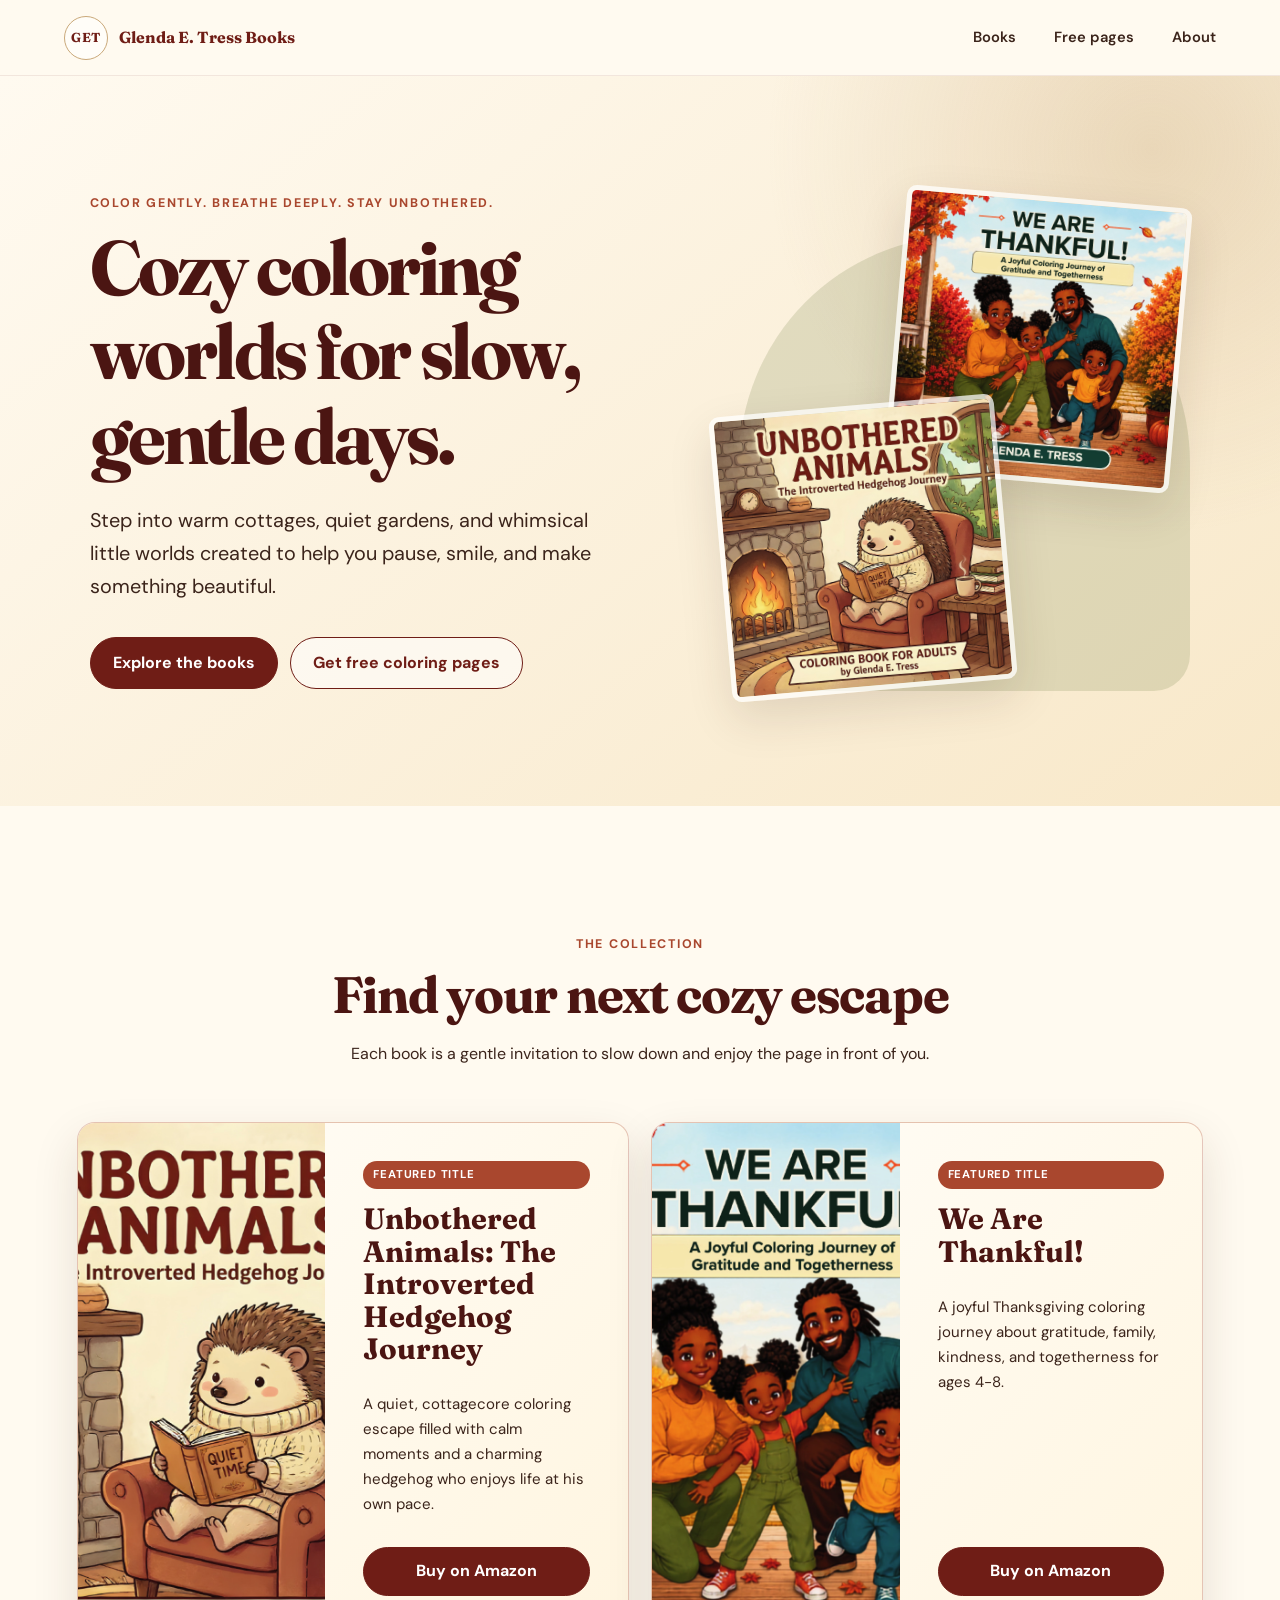
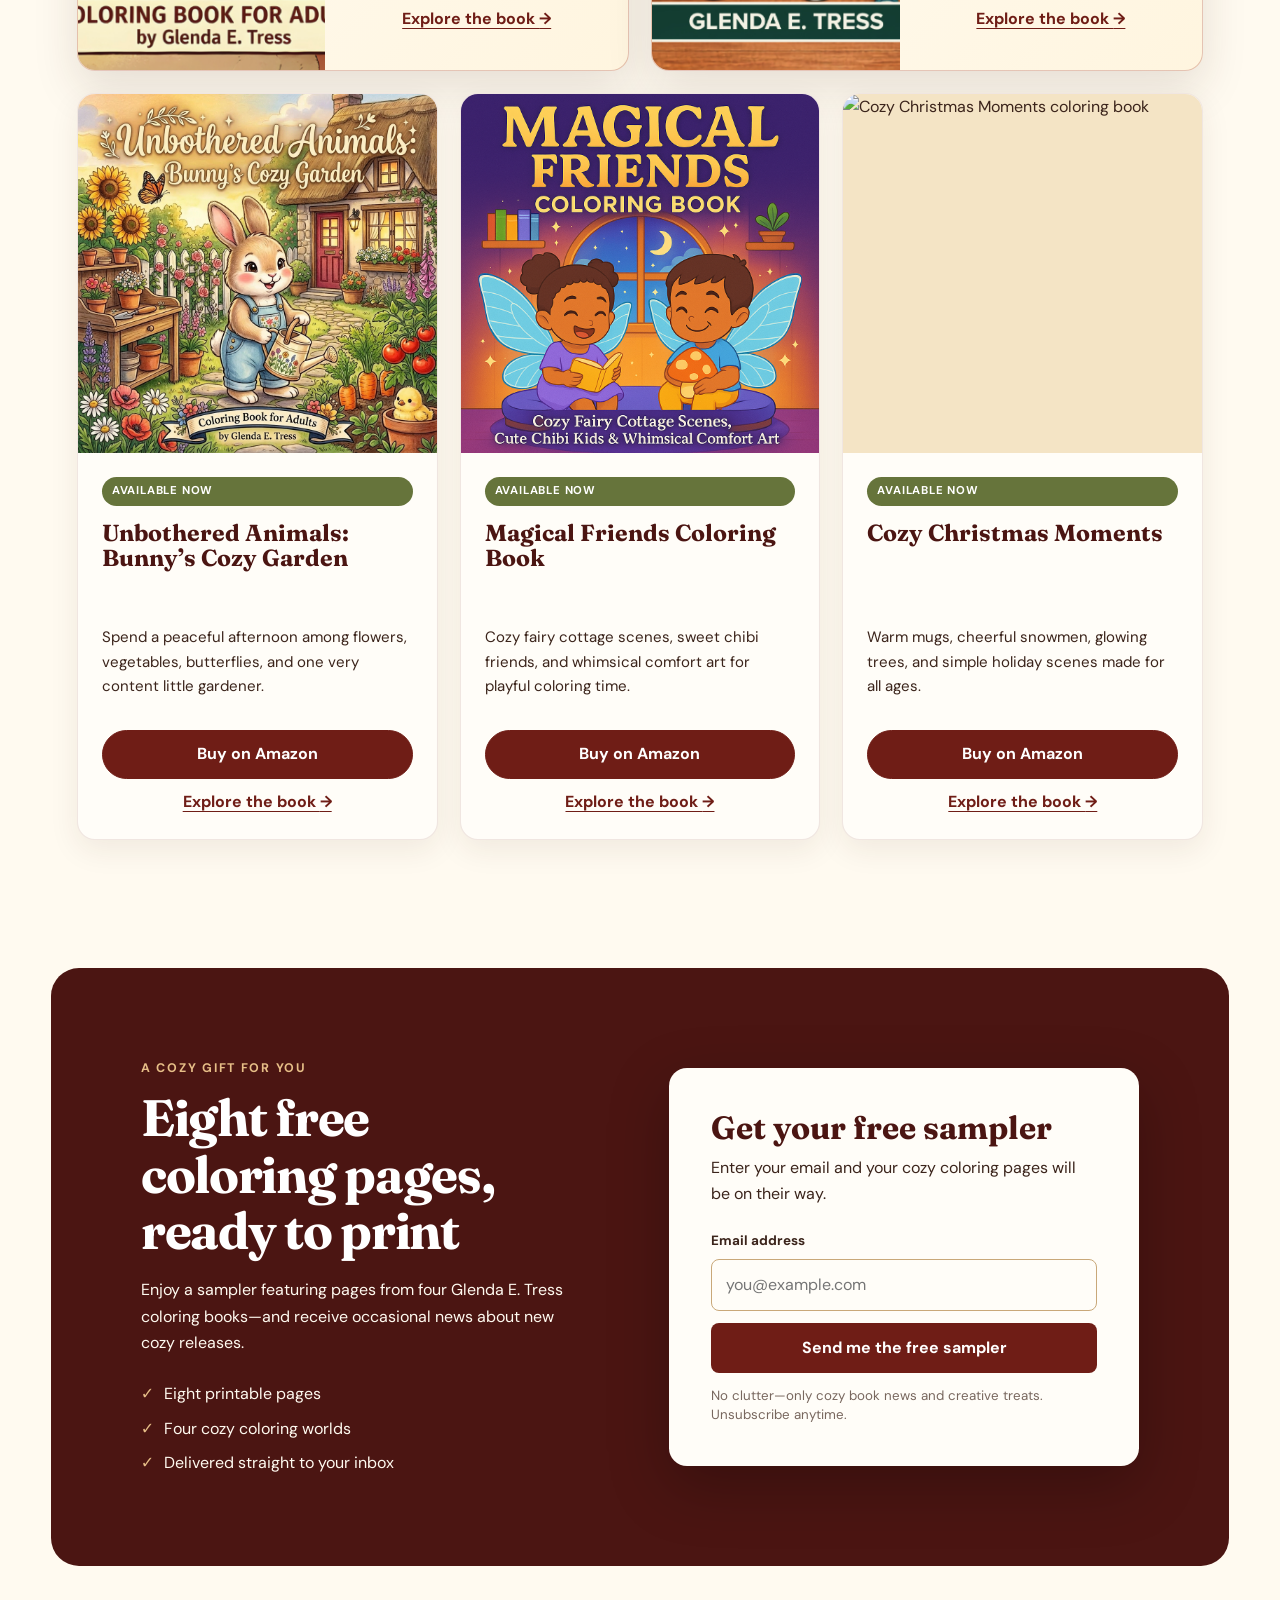
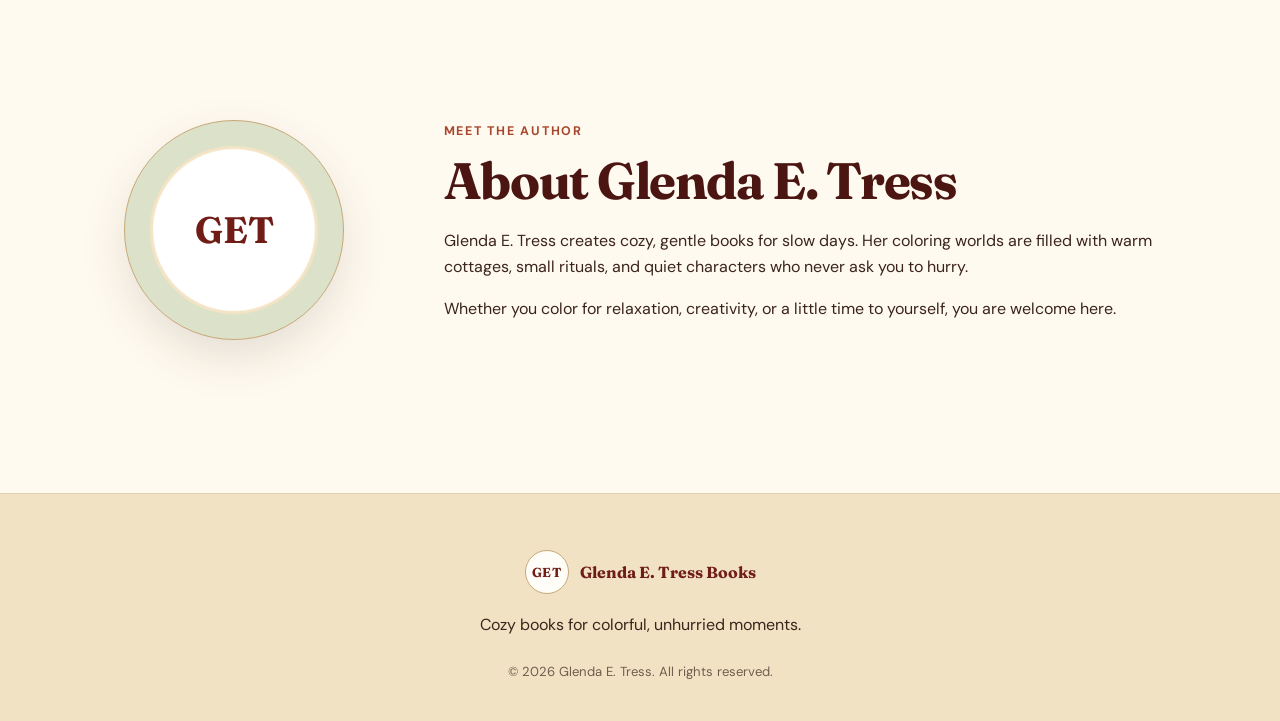
==== commit bf259efd: "Add files via upload" ====
--- a/index.html
+++ b/index.html
@@ -36,7 +36,7 @@
         </div>
       </div>
       <div class="hero-art" aria-label="Featured coloring book covers">
-        <img class="cover cover-featured-left" src="hedgehog-cover.png" alt="Unbothered Animals: The Introverted Hedgehog Journey coloring book cover">
+        <img class="cover cover-featured-left" src="hedgehog-cover-front.jpg" alt="Unbothered Animals: The Introverted Hedgehog Journey coloring book cover">
         <img class="cover cover-featured-right" src="we-are-thankful-cover.jpg" alt="We Are Thankful coloring book cover">
       </div>
     </section>
@@ -50,7 +50,7 @@
 
       <div class="book-grid">
         <article class="book-card featured">
-          <div class="book-cover-wrap"><img src="hedgehog-cover.png" alt="Unbothered Animals: The Introverted Hedgehog Journey"></div>
+          <div class="book-cover-wrap"><img src="hedgehog-cover-front.jpg" alt="Unbothered Animals: The Introverted Hedgehog Journey"></div>
           <div class="book-copy">
             <span class="tag">Featured title</span>
             <h3>Unbothered Animals: The Introverted Hedgehog Journey</h3>
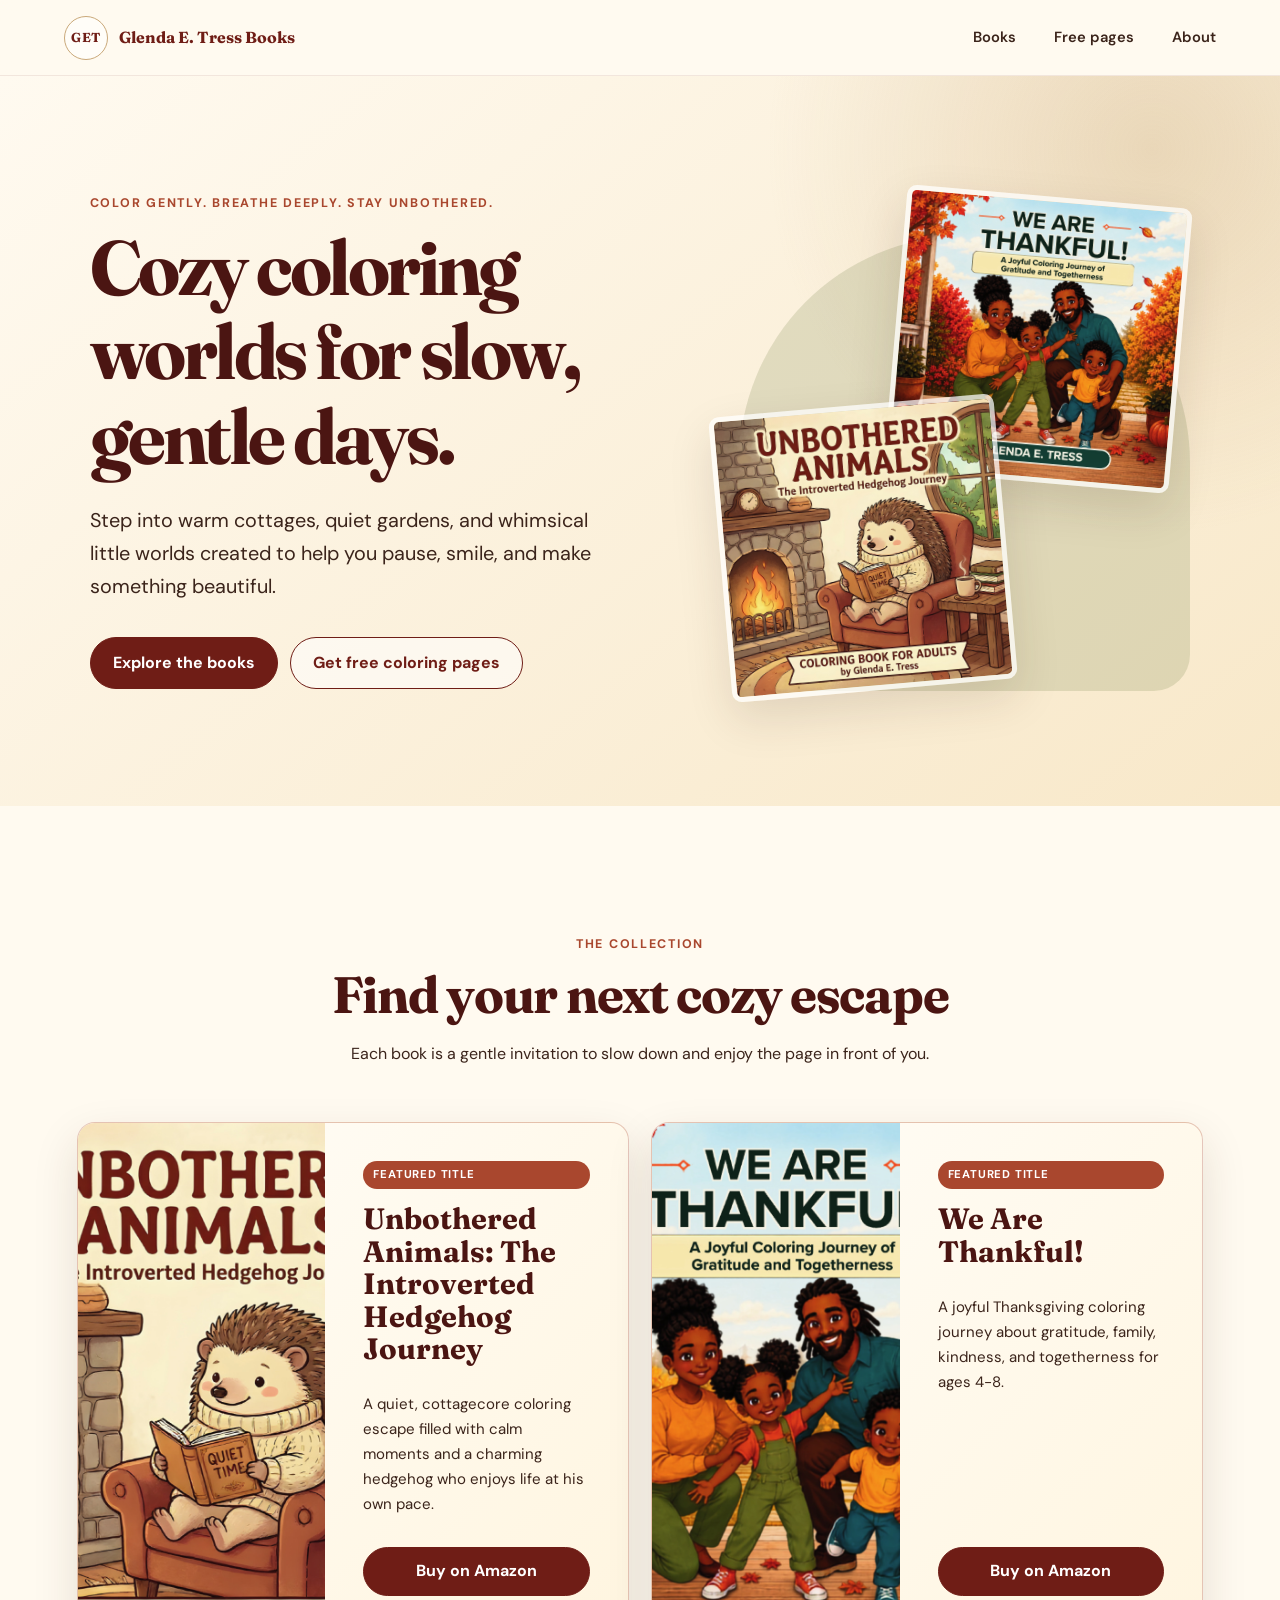
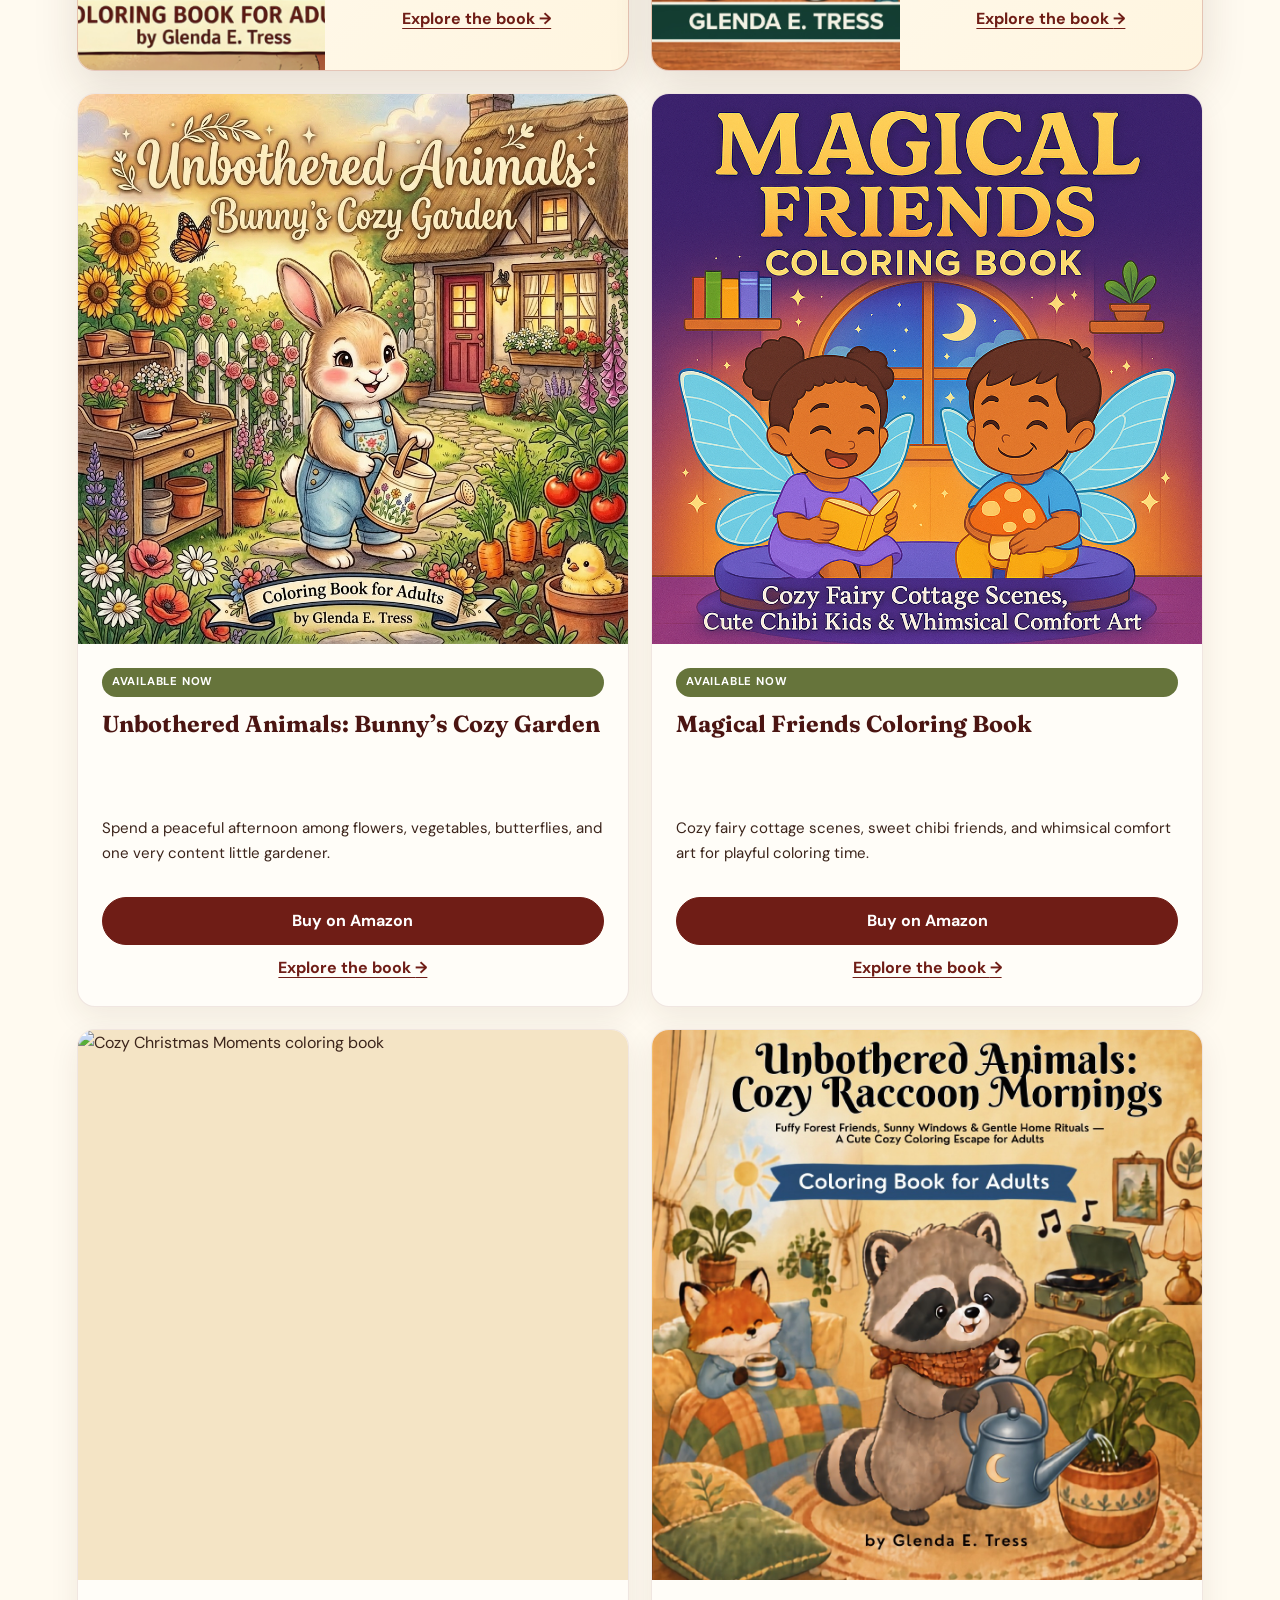
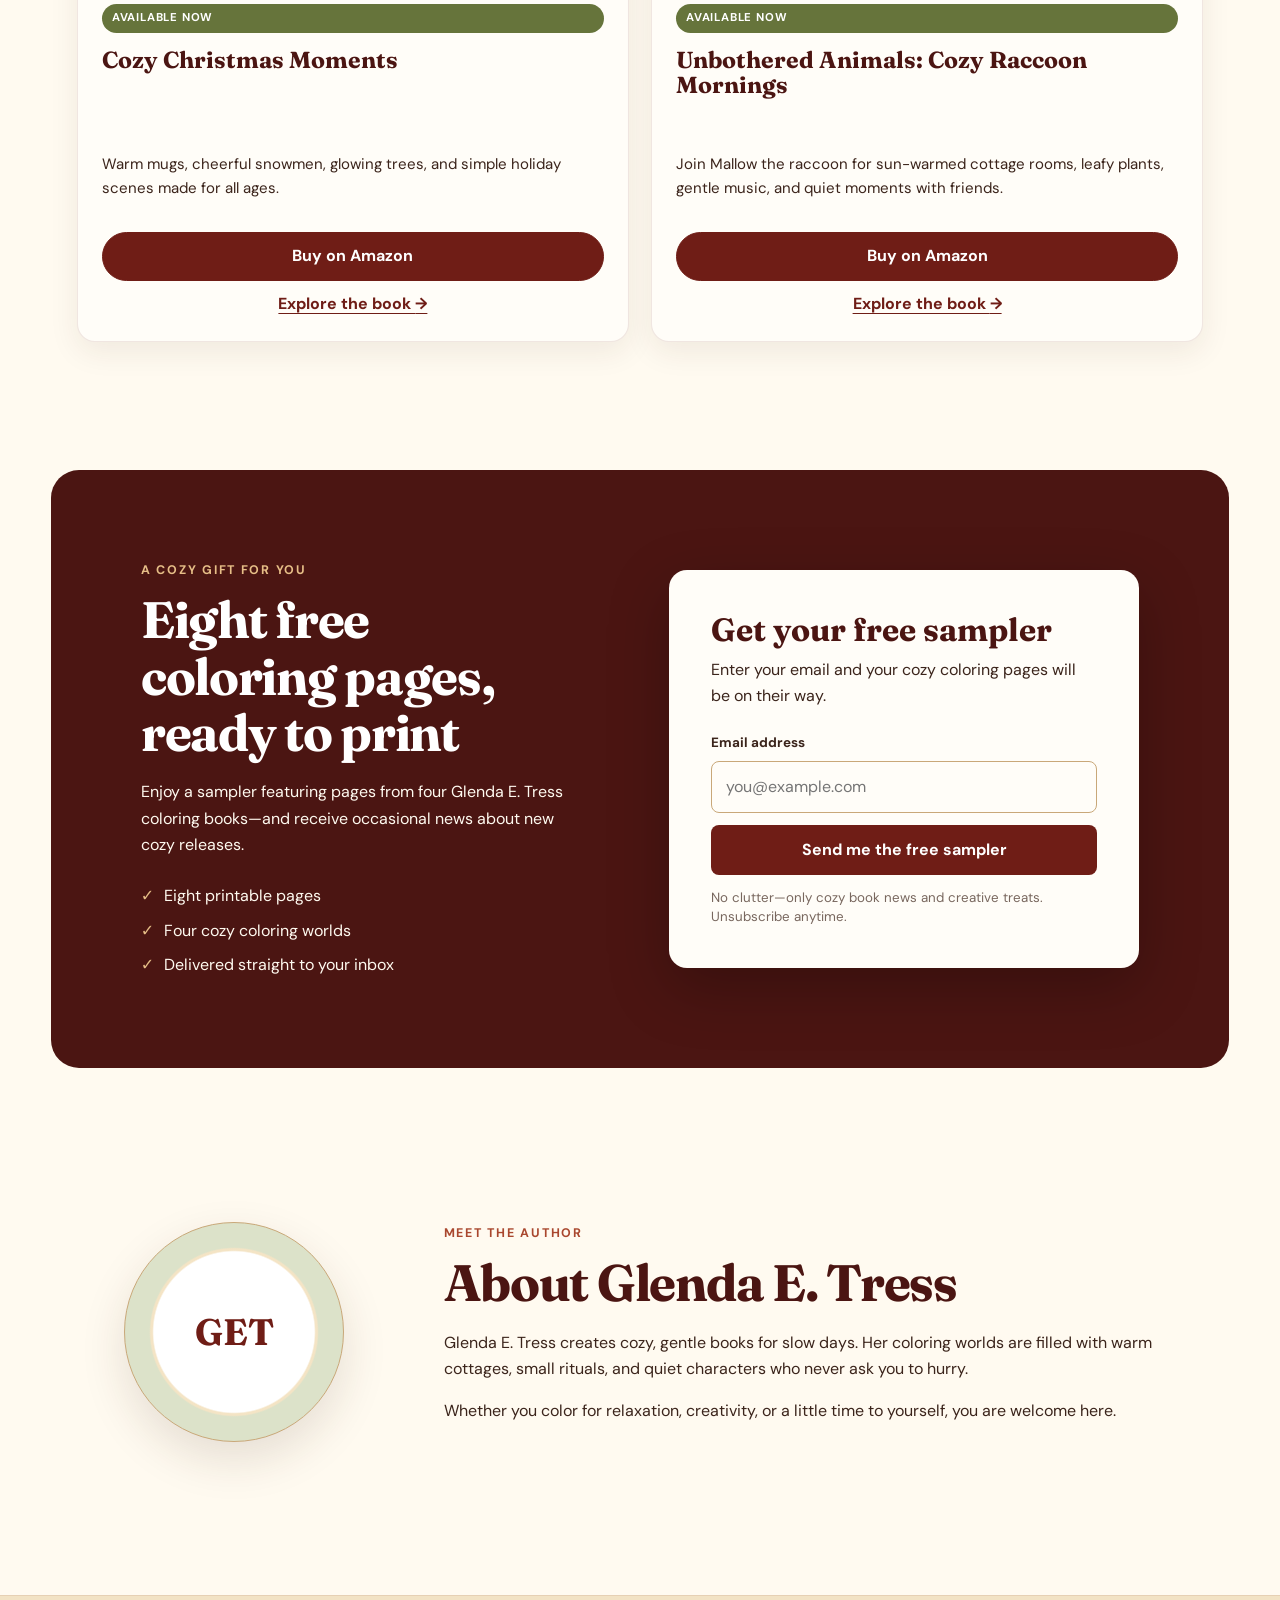
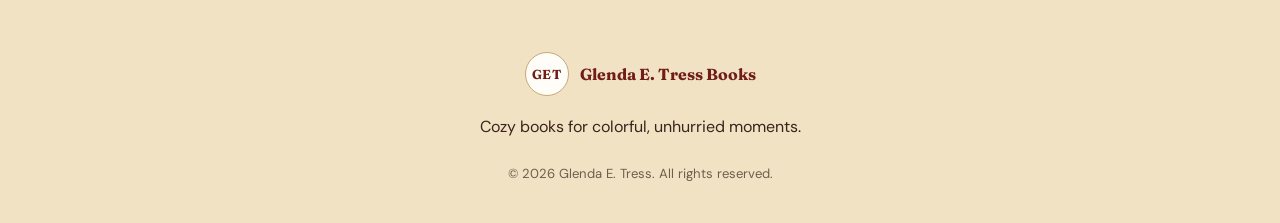
==== commit a2fcf7d0: "Add Cozy Raccoon Mornings landing page and homepage card" ====
--- a/index.html
+++ b/index.html
@@ -2,6 +2,7 @@
 <html lang="en">
 <head>
   <meta charset="utf-8">
+  <meta name="p:domain_verify" content="10131083806f426d12cfd1b93105e29f">
   <meta name="viewport" content="width=device-width, initial-scale=1">
   <meta name="description" content="Cozy coloring books by Glenda E. Tress—gentle worlds, quiet characters, and printable pages for slow, creative days.">
   <title>Glenda E. Tress Books | Cozy Coloring Worlds</title>
@@ -9,7 +10,7 @@
   <link rel="preconnect" href="https://fonts.googleapis.com">
   <link rel="preconnect" href="https://fonts.gstatic.com" crossorigin>
   <link href="https://fonts.googleapis.com/css2?family=DM+Sans:wght@400;500;600;700&family=Fraunces:opsz,wght@9..144,600;9..144,700&display=swap" rel="stylesheet">
-  <link rel="stylesheet" href="styles.css">
+  <link rel="stylesheet" href="styles.css?v=20261010-raccoon">
 </head>
 <body>
   <header class="site-header">
@@ -114,6 +115,19 @@
           </div>
         </article>
 
+        <article class="book-card">
+          <div class="book-cover-wrap"><img src="unbothered-raccoon/images/raccoon-cover.jpg" alt="Unbothered Animals: Cozy Raccoon Mornings coloring book cover" width="1224" height="1224" loading="lazy"></div>
+          <div class="book-copy">
+            <span class="tag">Available now</span>
+            <h3>Unbothered Animals: Cozy Raccoon Mornings</h3>
+            <p>Join Mallow the raccoon for sun-warmed cottage rooms, leafy plants, gentle music, and quiet moments with friends.</p>
+            <div class="book-actions">
+              <a class="button book-buy" href="https://www.amazon.com/dp/B0HKG3YFZD" target="_blank" rel="noopener">Buy on Amazon</a>
+              <a class="text-link" href="https://glendaetressbooks.github.io/unbothered-raccoon/">Explore the book <span aria-hidden="true">→</span></a>
+            </div>
+          </div>
+        </article>
+
       </div>
     </section>
 
--- a/styles.css
+++ b/styles.css
@@ -80,7 +80,7 @@
 .section-heading { max-width: 720px; margin: 0 auto 54px; text-align: center; }
 .section-heading > p:last-child { max-width: 580px; margin: 0 auto; }
 .book-grid { max-width: 1380px; margin: 0 auto; display: grid; grid-template-columns: repeat(6, minmax(0, 1fr)); gap: 22px; }
-.book-card { grid-column: span 2; display: flex; flex-direction: column; background: var(--paper); border: 1px solid rgba(111,29,22,.1); border-radius: 18px; overflow: hidden; box-shadow: 0 10px 30px rgba(59,36,27,.08); transition: transform .25s ease, box-shadow .25s ease; }
+.book-card { grid-column: span 3; display: flex; flex-direction: column; background: var(--paper); border: 1px solid rgba(111,29,22,.1); border-radius: 18px; overflow: hidden; box-shadow: 0 10px 30px rgba(59,36,27,.08); transition: transform .25s ease, box-shadow .25s ease; }
 .book-card:hover { transform: translateY(-6px); box-shadow: var(--shadow); }
 .book-card.featured { grid-column: span 3; display: grid; grid-template-columns: minmax(220px, .9fr) minmax(0, 1.1fr); border-color: rgba(169,71,46,.3); background: linear-gradient(135deg, var(--paper), #fff5df); box-shadow: var(--shadow); }
 .book-card.featured .book-cover-wrap { min-height: 390px; aspect-ratio: auto; }
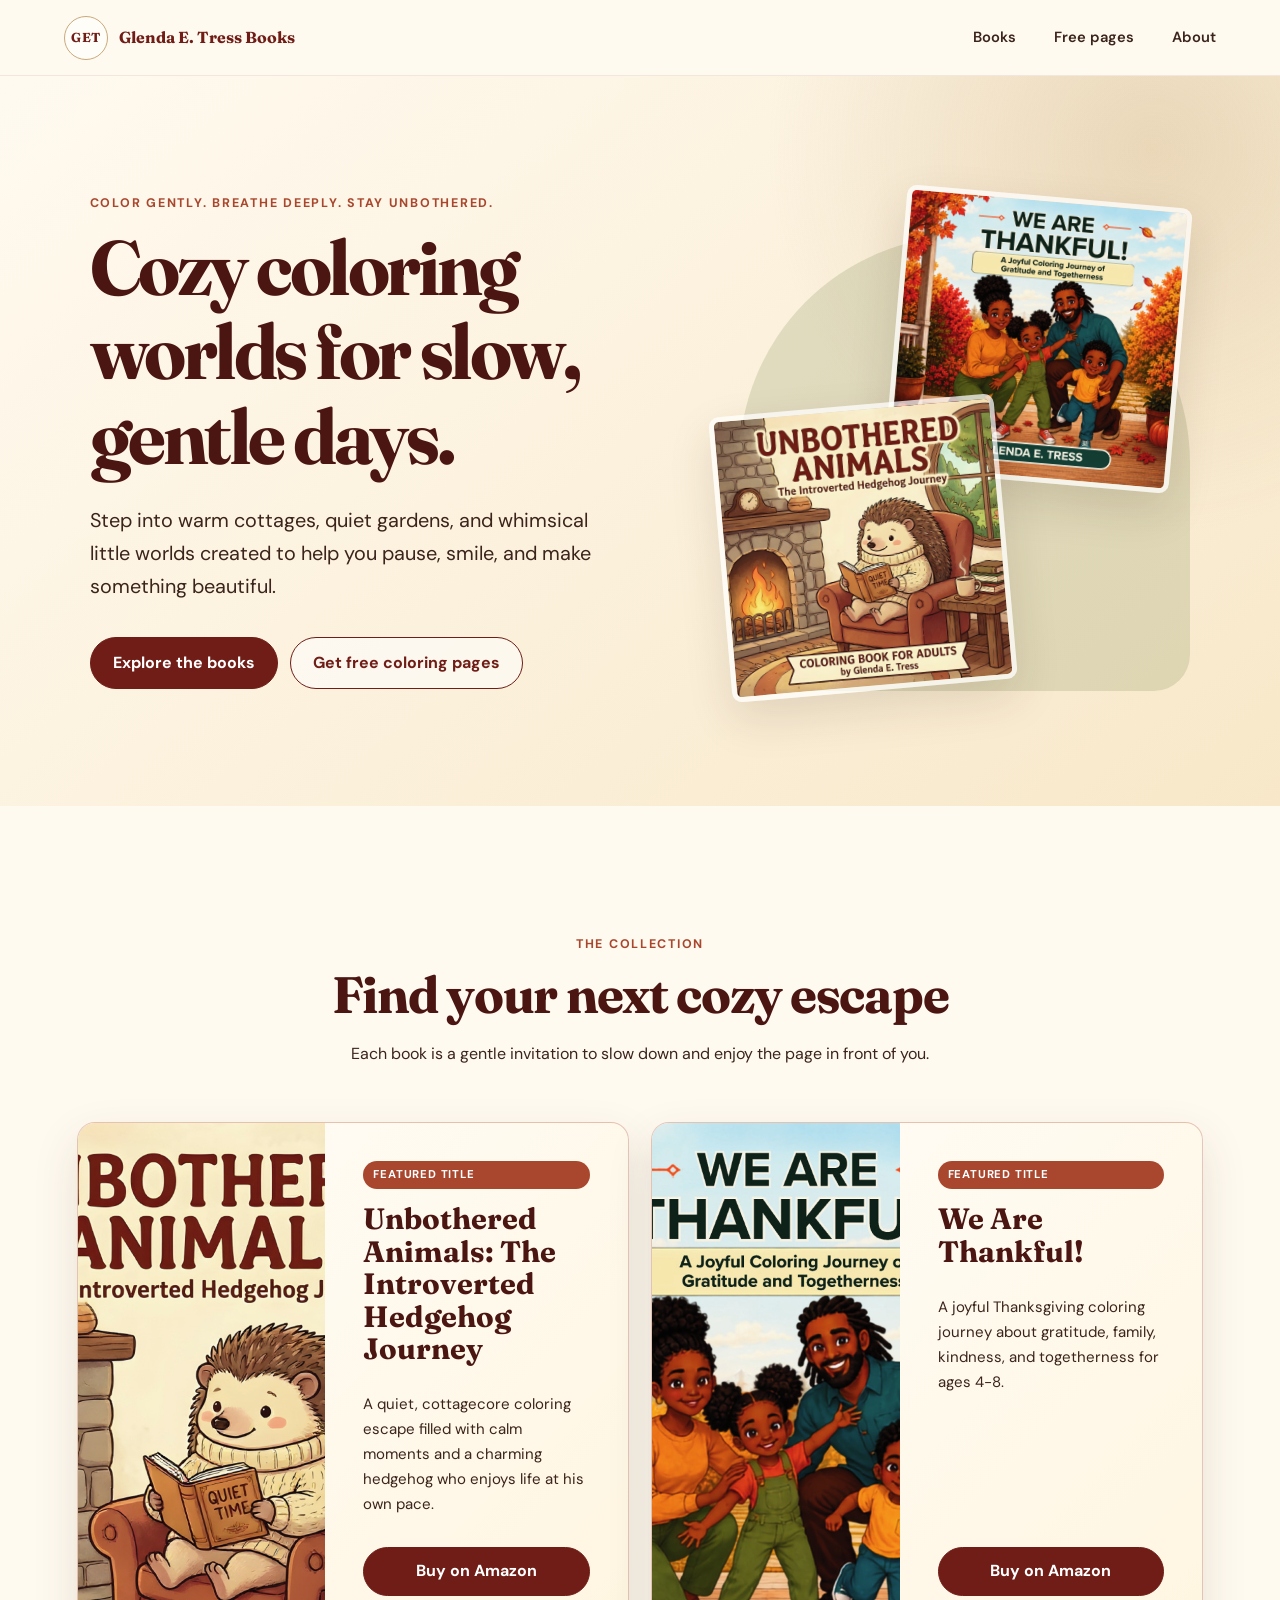
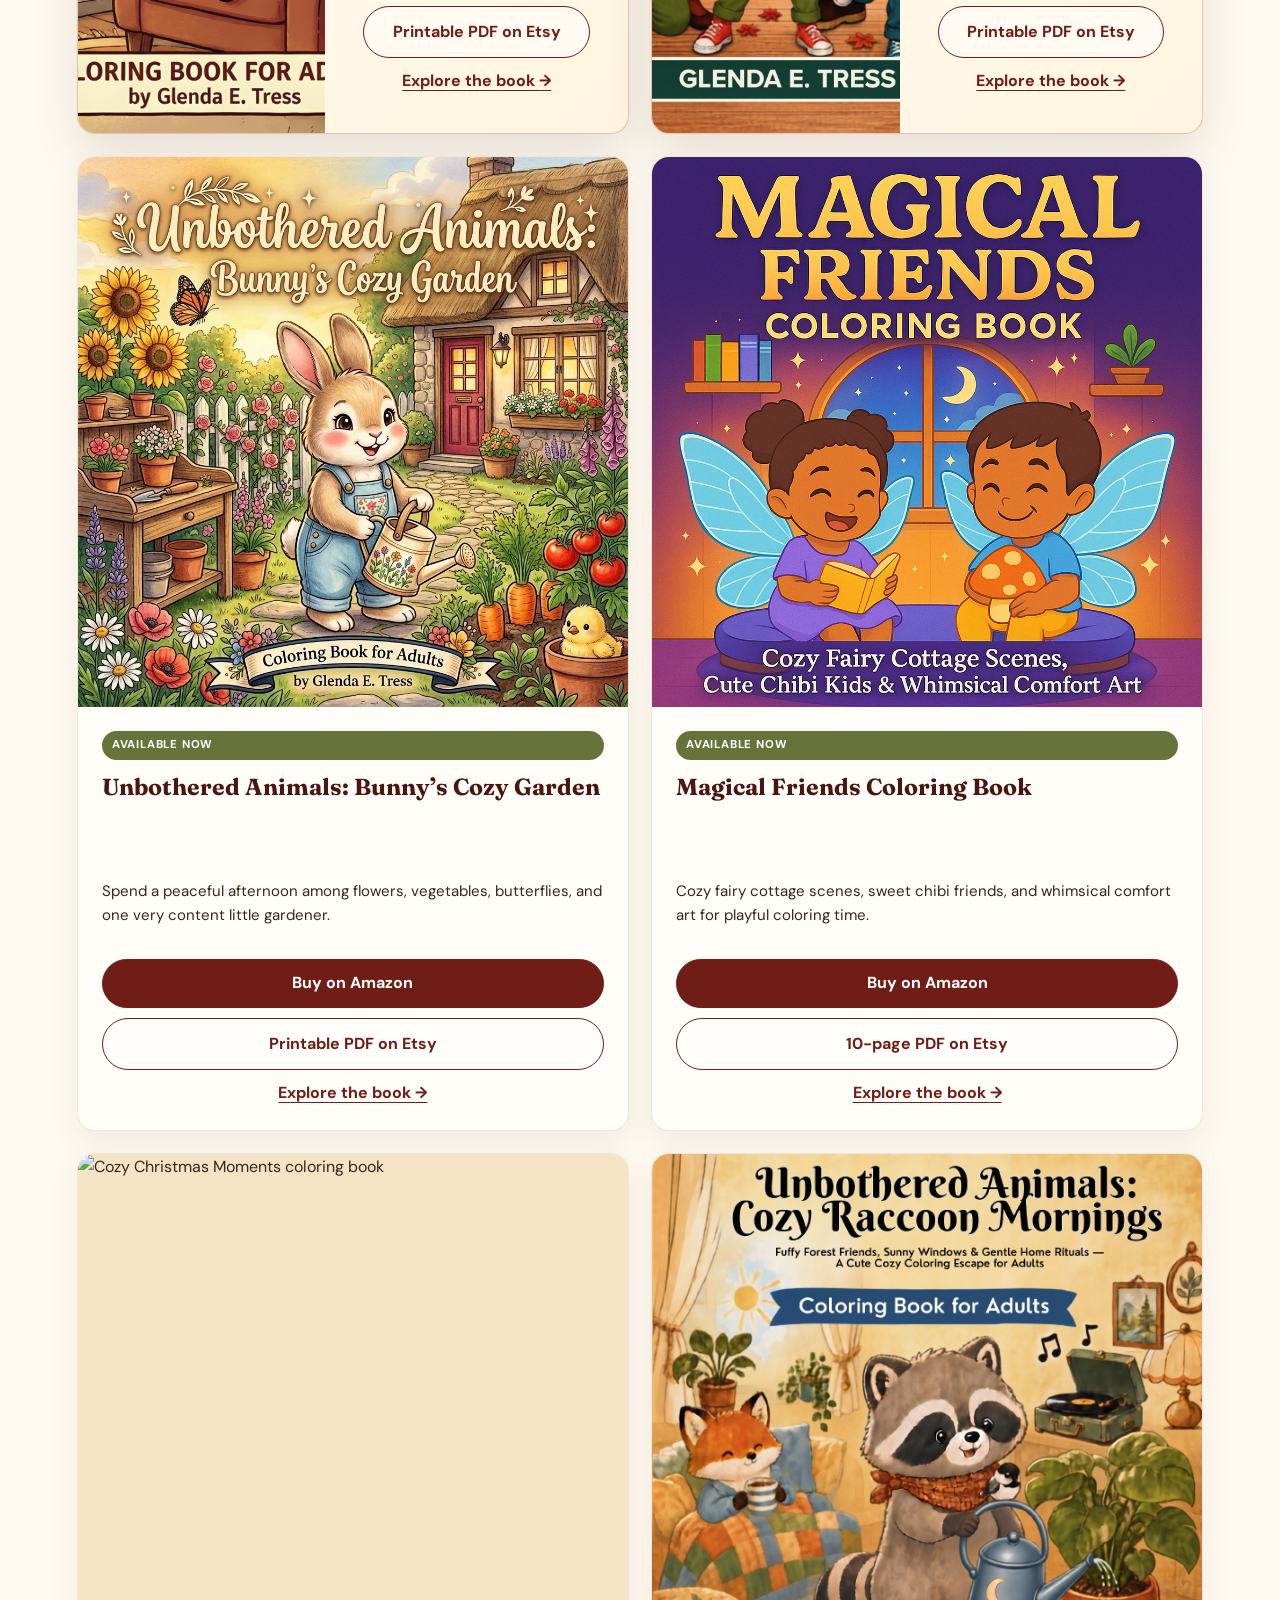
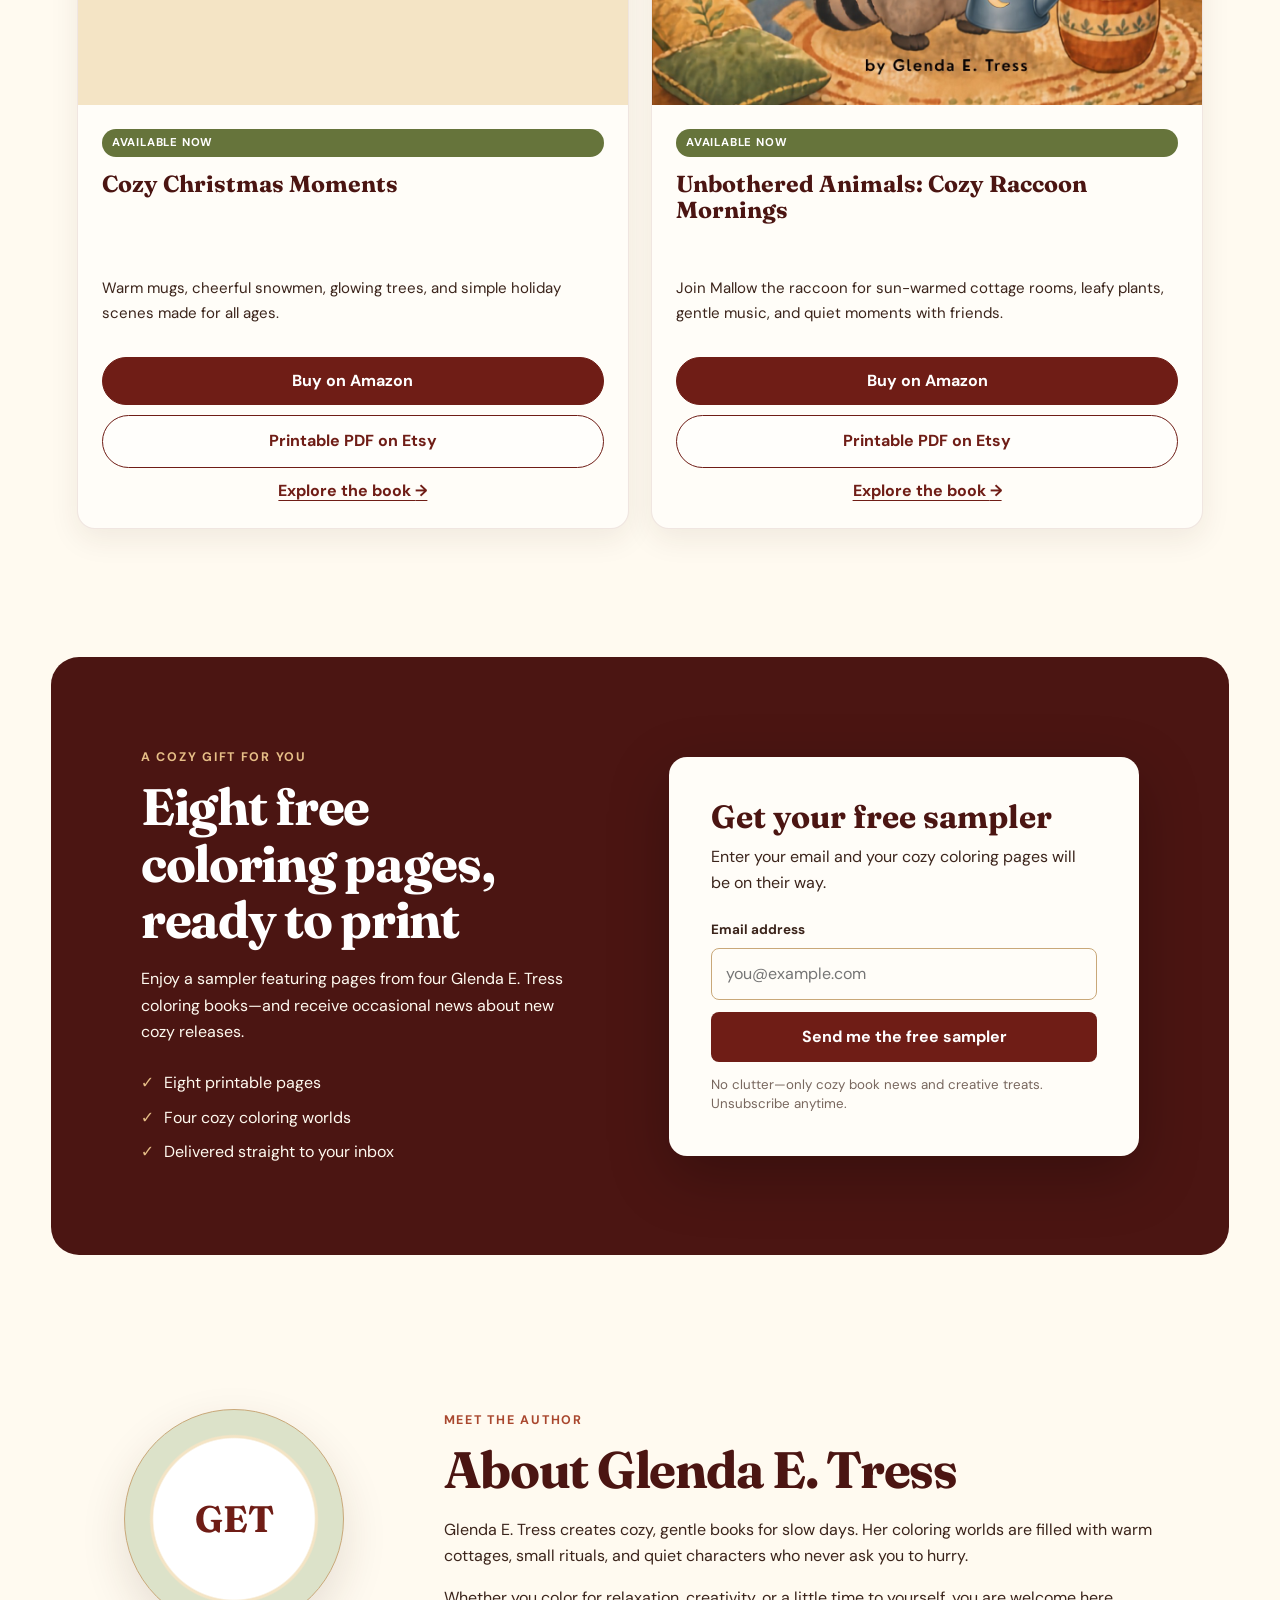
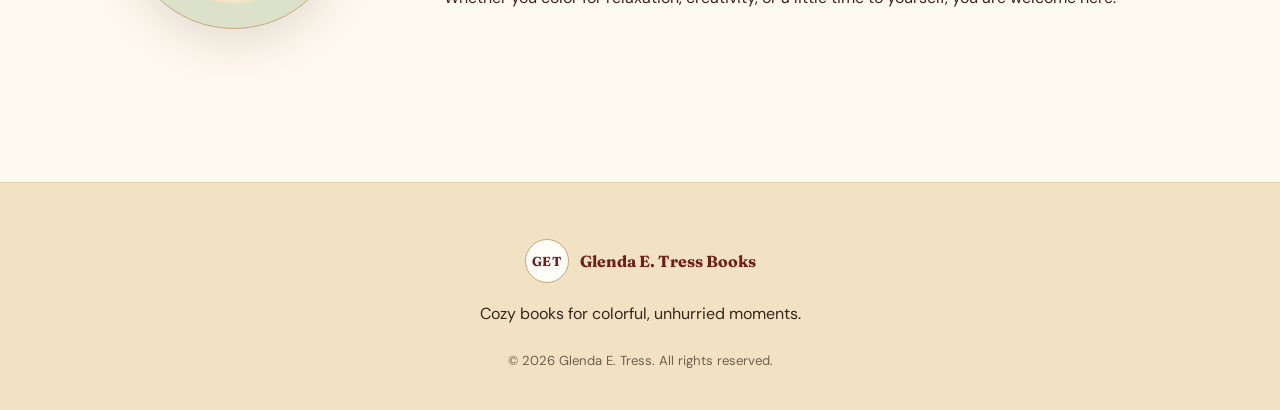
==== commit 1be0c3b5: "Add Etsy PDF links to all book cards and Raccoon page" ====
--- a/index.html
+++ b/index.html
@@ -58,6 +58,7 @@
             <p>A quiet, cottagecore coloring escape filled with calm moments and a charming hedgehog who enjoys life at his own pace.</p>
             <div class="book-actions">
               <a class="button book-buy" href="https://www.amazon.com/dp/B0GTLJ54XW" target="_blank" rel="noopener">Buy on Amazon</a>
+              <a class="button secondary book-etsy" href="https://www.etsy.com/listing/4591996638/unbothered-hedgehog-coloring-book-pdf-40" target="_blank" rel="noopener noreferrer">Printable PDF on Etsy</a>
               <a class="text-link" href="https://glendaetressbooks.github.io/unbothered-hedgehog/">Explore the book <span aria-hidden="true">→</span></a>
             </div>
           </div>
@@ -71,6 +72,7 @@
             <p>A joyful Thanksgiving coloring journey about gratitude, family, kindness, and togetherness for ages 4-8.</p>
             <div class="book-actions">
               <a class="button book-buy" href="https://www.amazon.com/dp/B0G1JK51NL" target="_blank" rel="noopener">Buy on Amazon</a>
+              <a class="button secondary book-etsy" href="https://www.etsy.com/listing/4591597385/thanksgiving-coloring-book-pdf-we-are" target="_blank" rel="noopener noreferrer">Printable PDF on Etsy</a>
               <a class="text-link" href="https://glendaetressbooks.github.io/we-are-thankful/">Explore the book <span aria-hidden="true">→</span></a>
             </div>
           </div>
@@ -84,6 +86,7 @@
             <p>Spend a peaceful afternoon among flowers, vegetables, butterflies, and one very content little gardener.</p>
             <div class="book-actions">
               <a class="button book-buy" href="https://www.amazon.com/dp/B0GZKJFKJ4" target="_blank" rel="noopener">Buy on Amazon</a>
+              <a class="button secondary book-etsy" href="https://www.etsy.com/listing/4592246937/bunny-coloring-book-pdf-bunnys-cozy" target="_blank" rel="noopener noreferrer">Printable PDF on Etsy</a>
               <a class="text-link" href="https://glendaetressbooks.github.io/unbothered-bunny/">Explore the book <span aria-hidden="true">→</span></a>
             </div>
           </div>
@@ -97,6 +100,7 @@
             <p>Cozy fairy cottage scenes, sweet chibi friends, and whimsical comfort art for playful coloring time.</p>
             <div class="book-actions">
               <a class="button book-buy" href="https://www.amazon.com/dp/B0GCCZVK5C" target="_blank" rel="noopener">Buy on Amazon</a>
+              <a class="button secondary book-etsy" href="https://www.etsy.com/listing/4431828201/printable-coloring-pages-for-kids" target="_blank" rel="noopener noreferrer">10-page PDF on Etsy</a>
               <a class="text-link" href="https://glendaetressbooks.github.io/magical-friends/">Explore the book <span aria-hidden="true">→</span></a>
             </div>
           </div>
@@ -110,6 +114,7 @@
             <p>Warm mugs, cheerful snowmen, glowing trees, and simple holiday scenes made for all ages.</p>
             <div class="book-actions">
               <a class="button book-buy" href="https://www.amazon.com/dp/B0G2KWV8PQ" target="_blank" rel="noopener">Buy on Amazon</a>
+              <a class="button secondary book-etsy" href="https://www.etsy.com/listing/4592033950/cozy-christmas-moments-coloring-book-pdf" target="_blank" rel="noopener noreferrer">Printable PDF on Etsy</a>
               <a class="text-link" href="https://glendaetressbooks.github.io/cozy-christmas-moments/">Explore the book <span aria-hidden="true">→</span></a>
             </div>
           </div>
@@ -123,6 +128,7 @@
             <p>Join Mallow the raccoon for sun-warmed cottage rooms, leafy plants, gentle music, and quiet moments with friends.</p>
             <div class="book-actions">
               <a class="button book-buy" href="https://www.amazon.com/dp/B0HKG3YFZD" target="_blank" rel="noopener">Buy on Amazon</a>
+              <a class="button secondary book-etsy" href="https://www.etsy.com/listing/4592239139/cozy-raccoon-coloring-book-pdf-36" target="_blank" rel="noopener noreferrer">Printable PDF on Etsy</a>
               <a class="text-link" href="https://glendaetressbooks.github.io/unbothered-raccoon/">Explore the book <span aria-hidden="true">→</span></a>
             </div>
           </div>
